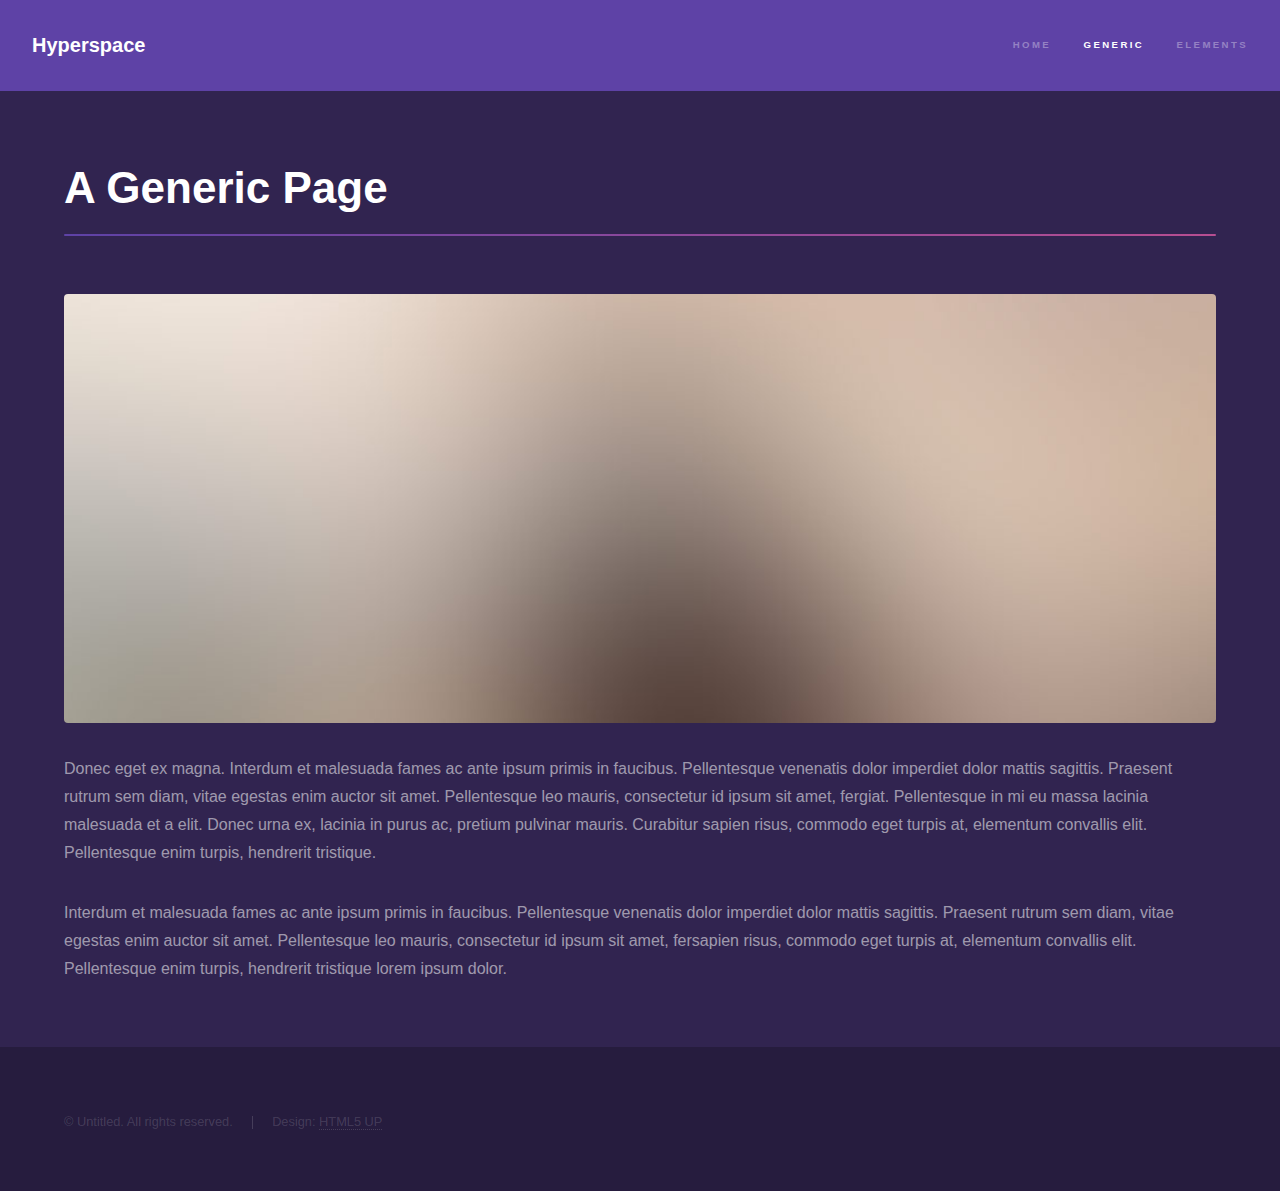
==== generic.html @ 5ea90d7f "replace with new template" ====
<!DOCTYPE HTML>
<!--
	Hyperspace by HTML5 UP
	html5up.net | @ajlkn
	Free for personal and commercial use under the CCA 3.0 license (html5up.net/license)
-->
<html>
	<head>
		<title>Generic - Hyperspace by HTML5 UP</title>
		<meta charset="utf-8" />
		<meta name="viewport" content="width=device-width, initial-scale=1, user-scalable=no" />
		<link rel="stylesheet" href="assets/css/main.css" />
		<noscript><link rel="stylesheet" href="assets/css/noscript.css" /></noscript>
	</head>
	<body class="is-preload">

		<!-- Header -->
			<header id="header">
				<a href="index.html" class="title">Hyperspace</a>
				<nav>
					<ul>
						<li><a href="index.html">Home</a></li>
						<li><a href="generic.html" class="active">Generic</a></li>
						<li><a href="elements.html">Elements</a></li>
					</ul>
				</nav>
			</header>

		<!-- Wrapper -->
			<div id="wrapper">

				<!-- Main -->
					<section id="main" class="wrapper">
						<div class="inner">
							<h1 class="major">A Generic Page</h1>
							<span class="image fit"><img src="images/pic04.jpg" alt="" /></span>
							<p>Donec eget ex magna. Interdum et malesuada fames ac ante ipsum primis in faucibus. Pellentesque venenatis dolor imperdiet dolor mattis sagittis. Praesent rutrum sem diam, vitae egestas enim auctor sit amet. Pellentesque leo mauris, consectetur id ipsum sit amet, fergiat. Pellentesque in mi eu massa lacinia malesuada et a elit. Donec urna ex, lacinia in purus ac, pretium pulvinar mauris. Curabitur sapien risus, commodo eget turpis at, elementum convallis elit. Pellentesque enim turpis, hendrerit tristique.</p>
							<p>Interdum et malesuada fames ac ante ipsum primis in faucibus. Pellentesque venenatis dolor imperdiet dolor mattis sagittis. Praesent rutrum sem diam, vitae egestas enim auctor sit amet. Pellentesque leo mauris, consectetur id ipsum sit amet, fersapien risus, commodo eget turpis at, elementum convallis elit. Pellentesque enim turpis, hendrerit tristique lorem ipsum dolor.</p>
						</div>
					</section>

			</div>

		<!-- Footer -->
			<footer id="footer" class="wrapper alt">
				<div class="inner">
					<ul class="menu">
						<li>&copy; Untitled. All rights reserved.</li><li>Design: <a href="http://html5up.net">HTML5 UP</a></li>
					</ul>
				</div>
			</footer>

		<!-- Scripts -->
			<script src="assets/js/jquery.min.js"></script>
			<script src="assets/js/jquery.scrollex.min.js"></script>
			<script src="assets/js/jquery.scrolly.min.js"></script>
			<script src="assets/js/browser.min.js"></script>
			<script src="assets/js/breakpoints.min.js"></script>
			<script src="assets/js/util.js"></script>
			<script src="assets/js/main.js"></script>

	</body>
</html>
---- assets/css/main.css ----
@import url(fontawesome-all.min.css);

/*
	Hyperspace by HTML5 UP
	html5up.net | @ajlkn
	Free for personal and commercial use under the CCA 3.0 license (html5up.net/license)
*/

html, body, div, span, applet, object,
iframe, h1, h2, h3, h4, h5, h6, p, blockquote,
pre, a, abbr, acronym, address, big, cite,
code, del, dfn, em, img, ins, kbd, q, s, samp,
small, strike, strong, sub, sup, tt, var, b,
u, i, center, dl, dt, dd, ol, ul, li, fieldset,
form, label, legend, table, caption, tbody,
tfoot, thead, tr, th, td, article, aside,
canvas, details, embed, figure, figcaption,
footer, header, hgroup, menu, nav, output, ruby,
section, summary, time, mark, audio, video {
	margin: 0;
	padding: 0;
	border: 0;
	font-size: 100%;
	font: inherit;
	vertical-align: baseline;}

article, aside, details, figcaption, figure,
footer, header, hgroup, menu, nav, section {
	display: block;}

body {
	line-height: 1;
}

ol, ul {
	list-style: none;
}

blockquote, q {
	quotes: none;
}

	blockquote:before, blockquote:after, q:before, q:after {
		content: '';
		content: none;
	}

table {
	border-collapse: collapse;
	border-spacing: 0;
}

body {
	-webkit-text-size-adjust: none;
}

mark {
	background-color: transparent;
	color: inherit;
}

input::-moz-focus-inner {
	border: 0;
	padding: 0;
}

input, select, textarea {
	-moz-appearance: none;
	-webkit-appearance: none;
	-ms-appearance: none;
	appearance: none;
}

/* Basic */

	@-ms-viewport {
		width: device-width;
	}

	body {
		-ms-overflow-style: scrollbar;
	}

	@media screen and (max-width: 480px) {

		html, body {
			min-width: 320px;
		}

	}

	html {
		box-sizing: border-box;
	}

	*, *:before, *:after {
		box-sizing: inherit;
	}

	body {
		background: #312450;
	}

		body.is-preload *, body.is-preload *:before, body.is-preload *:after {
			-moz-animation: none !important;
			-webkit-animation: none !important;
			-ms-animation: none !important;
			animation: none !important;
			-moz-transition: none !important;
			-webkit-transition: none !important;
			-ms-transition: none !important;
			transition: none !important;
		}

/* Type */

	body, input, select, textarea {
		color: rgba(255, 255, 255, 0.55);
		font-family: Arial, Helvetica, sans-serif;
		font-size: 16.5pt;
		font-weight: normal;
		line-height: 1.75;
	}

		@media screen and (max-width: 1680px) {

			body, input, select, textarea {
				font-size: 13pt;
			}

		}

		@media screen and (max-width: 1280px) {

			body, input, select, textarea {
				font-size: 12pt;
			}

		}

		@media screen and (max-width: 360px) {

			body, input, select, textarea {
				font-size: 11pt;
			}

		}

	a {
		-moz-transition: color 0.2s ease, border-bottom-color 0.2s ease;
		-webkit-transition: color 0.2s ease, border-bottom-color 0.2s ease;
		-ms-transition: color 0.2s ease, border-bottom-color 0.2s ease;
		transition: color 0.2s ease, border-bottom-color 0.2s ease;
		border-bottom: dotted 1px rgba(255, 255, 255, 0.35);
		color: inherit;
		text-decoration: none;
	}

		a:hover {
			border-bottom-color: transparent;
			color: #ffffff;
		}

	strong, b {
		color: #ffffff;
		font-weight: bold;
	}

	em, i {
		font-style: italic;
	}

	p {
		margin: 0 0 2em 0;
	}

	h1, h2, h3, h4, h5, h6 {
		color: #ffffff;
		font-weight: bold;
		line-height: 1.5;
		margin: 0 0 0.5em 0;
	}

		h1 a, h2 a, h3 a, h4 a, h5 a, h6 a {
			color: inherit;
			text-decoration: none;
		}

	h1 {
		font-size: 2.75em;
	}

		h1.major {
			margin: 0 0 1.3em 0;
			position: relative;
			padding-bottom: 0.35em;
		}

			h1.major:after {
				background-image: -moz-linear-gradient(to right, #5e42a6, #b74e91);
				background-image: -webkit-linear-gradient(to right, #5e42a6, #b74e91);
				background-image: -ms-linear-gradient(to right, #5e42a6, #b74e91);
				background-image: linear-gradient(to right, #5e42a6, #b74e91);
				-moz-transition: max-width 0.2s ease;
				-webkit-transition: max-width 0.2s ease;
				-ms-transition: max-width 0.2s ease;
				transition: max-width 0.2s ease;
				border-radius: 0.2em;
				bottom: 0;
				content: '';
				height: 0.05em;
				position: absolute;
				right: 0;
				width: 100%;
			}

	h2 {
		font-size: 1.75em;
	}

	h3 {
		font-size: 1.1em;
	}

	h4 {
		font-size: 1em;
	}

	h5 {
		font-size: 0.8em;
	}

	h6 {
		font-size: 0.6em;
	}

	@media screen and (max-width: 736px) {

		h1 {
			font-size: 2em;
		}

		h2 {
			font-size: 1.25em;
		}

		h3 {
			font-size: 1em;
		}

		h4 {
			font-size: 0.8em;
		}

		h5 {
			font-size: 0.6em;
		}

		h6 {
			font-size: 0.6em;
		}

	}

	sub {
		font-size: 0.8em;
		position: relative;
		top: 0.5em;
	}

	sup {
		font-size: 0.8em;
		position: relative;
		top: -0.5em;
	}

	blockquote {
		border-left: solid 4px rgba(255, 255, 255, 0.15);
		font-style: italic;
		margin: 0 0 2em 0;
		padding: 0.5em 0 0.5em 2em;
	}

	code {
		background: rgba(255, 255, 255, 0.05);
		border-radius: 0.25em;
		border: solid 1px rgba(255, 255, 255, 0.15);
		font-family: "Courier New", monospace;
		font-size: 0.9em;
		margin: 0 0.25em;
		padding: 0.25em 0.65em;
	}

	pre {
		-webkit-overflow-scrolling: touch;
		font-family: "Courier New", monospace;
		font-size: 0.9em;
		margin: 0 0 2em 0;
	}

		pre code {
			display: block;
			line-height: 1.75em;
			padding: 1em 1.5em;
			overflow-x: auto;
		}

	hr {
		border: 0;
		border-bottom: solid 1px rgba(255, 255, 255, 0.15);
		margin: 2em 0;
	}

		hr.major {
			margin: 3em 0;
		}

	.align-left {
		text-align: left;
	}

	.align-center {
		text-align: center;
	}

	.align-right {
		text-align: right;
	}

/* Row */

	.row {
		display: flex;
		flex-wrap: wrap;
		box-sizing: border-box;
		align-items: stretch;
	}

		.row > * {
			box-sizing: border-box;
		}

		.row.gtr-uniform > * > :last-child {
			margin-bottom: 0;
		}

		.row.aln-left {
			justify-content: flex-start;
		}

		.row.aln-center {
			justify-content: center;
		}

		.row.aln-right {
			justify-content: flex-end;
		}

		.row.aln-top {
			align-items: flex-start;
		}

		.row.aln-middle {
			align-items: center;
		}

		.row.aln-bottom {
			align-items: flex-end;
		}

		.row > .imp {
			order: -1;
		}

		.row > .col-1 {
			width: 8.33333%;
		}

		.row > .off-1 {
			margin-left: 8.33333%;
		}

		.row > .col-2 {
			width: 16.66667%;
		}

		.row > .off-2 {
			margin-left: 16.66667%;
		}

		.row > .col-3 {
			width: 25%;
		}

		.row > .off-3 {
			margin-left: 25%;
		}

		.row > .col-4 {
			width: 33.33333%;
		}

		.row > .off-4 {
			margin-left: 33.33333%;
		}

		.row > .col-5 {
			width: 41.66667%;
		}

		.row > .off-5 {
			margin-left: 41.66667%;
		}

		.row > .col-6 {
			width: 50%;
		}

		.row > .off-6 {
			margin-left: 50%;
		}

		.row > .col-7 {
			width: 58.33333%;
		}

		.row > .off-7 {
			margin-left: 58.33333%;
		}

		.row > .col-8 {
			width: 66.66667%;
		}

		.row > .off-8 {
			margin-left: 66.66667%;
		}

		.row > .col-9 {
			width: 75%;
		}

		.row > .off-9 {
			margin-left: 75%;
		}

		.row > .col-10 {
			width: 83.33333%;
		}

		.row > .off-10 {
			margin-left: 83.33333%;
		}

		.row > .col-11 {
			width: 91.66667%;
		}

		.row > .off-11 {
			margin-left: 91.66667%;
		}

		.row > .col-12 {
			width: 100%;
		}

		.row > .off-12 {
			margin-left: 100%;
		}

		.row.gtr-0 {
			margin-top: 0;
			margin-left: 0em;
		}

			.row.gtr-0 > * {
				padding: 0 0 0 0em;
			}

			.row.gtr-0.gtr-uniform {
				margin-top: 0em;
			}

				.row.gtr-0.gtr-uniform > * {
					padding-top: 0em;
				}

		.row.gtr-25 {
			margin-top: 0;
			margin-left: -0.375em;
		}

			.row.gtr-25 > * {
				padding: 0 0 0 0.375em;
			}

			.row.gtr-25.gtr-uniform {
				margin-top: -0.375em;
			}

				.row.gtr-25.gtr-uniform > * {
					padding-top: 0.375em;
				}

		.row.gtr-50 {
			margin-top: 0;
			margin-left: -0.75em;
		}

			.row.gtr-50 > * {
				padding: 0 0 0 0.75em;
			}

			.row.gtr-50.gtr-uniform {
				margin-top: -0.75em;
			}

				.row.gtr-50.gtr-uniform > * {
					padding-top: 0.75em;
				}

		.row {
			margin-top: 0;
			margin-left: -1.5em;
		}

			.row > * {
				padding: 0 0 0 1.5em;
			}

			.row.gtr-uniform {
				margin-top: -1.5em;
			}

				.row.gtr-uniform > * {
					padding-top: 1.5em;
				}

		.row.gtr-150 {
			margin-top: 0;
			margin-left: -2.25em;
		}

			.row.gtr-150 > * {
				padding: 0 0 0 2.25em;
			}

			.row.gtr-150.gtr-uniform {
				margin-top: -2.25em;
			}

				.row.gtr-150.gtr-uniform > * {
					padding-top: 2.25em;
				}

		.row.gtr-200 {
			margin-top: 0;
			margin-left: -3em;
		}

			.row.gtr-200 > * {
				padding: 0 0 0 3em;
			}

			.row.gtr-200.gtr-uniform {
				margin-top: -3em;
			}

				.row.gtr-200.gtr-uniform > * {
					padding-top: 3em;
				}

		@media screen and (max-width: 1680px) {

			.row {
				display: flex;
				flex-wrap: wrap;
				box-sizing: border-box;
				align-items: stretch;
			}

				.row > * {
					box-sizing: border-box;
				}

				.row.gtr-uniform > * > :last-child {
					margin-bottom: 0;
				}

				.row.aln-left {
					justify-content: flex-start;
				}

				.row.aln-center {
					justify-content: center;
				}

				.row.aln-right {
					justify-content: flex-end;
				}

				.row.aln-top {
					align-items: flex-start;
				}

				.row.aln-middle {
					align-items: center;
				}

				.row.aln-bottom {
					align-items: flex-end;
				}

				.row > .imp-xlarge {
					order: -1;
				}

				.row > .col-1-xlarge {
					width: 8.33333%;
				}

				.row > .off-1-xlarge {
					margin-left: 8.33333%;
				}

				.row > .col-2-xlarge {
					width: 16.66667%;
				}

				.row > .off-2-xlarge {
					margin-left: 16.66667%;
				}

				.row > .col-3-xlarge {
					width: 25%;
				}

				.row > .off-3-xlarge {
					margin-left: 25%;
				}

				.row > .col-4-xlarge {
					width: 33.33333%;
				}

				.row > .off-4-xlarge {
					margin-left: 33.33333%;
				}

				.row > .col-5-xlarge {
					width: 41.66667%;
				}

				.row > .off-5-xlarge {
					margin-left: 41.66667%;
				}

				.row > .col-6-xlarge {
					width: 50%;
				}

				.row > .off-6-xlarge {
					margin-left: 50%;
				}

				.row > .col-7-xlarge {
					width: 58.33333%;
				}

				.row > .off-7-xlarge {
					margin-left: 58.33333%;
				}

				.row > .col-8-xlarge {
					width: 66.66667%;
				}

				.row > .off-8-xlarge {
					margin-left: 66.66667%;
				}

				.row > .col-9-xlarge {
					width: 75%;
				}

				.row > .off-9-xlarge {
					margin-left: 75%;
				}

				.row > .col-10-xlarge {
					width: 83.33333%;
				}

				.row > .off-10-xlarge {
					margin-left: 83.33333%;
				}

				.row > .col-11-xlarge {
					width: 91.66667%;
				}

				.row > .off-11-xlarge {
					margin-left: 91.66667%;
				}

				.row > .col-12-xlarge {
					width: 100%;
				}

				.row > .off-12-xlarge {
					margin-left: 100%;
				}

				.row.gtr-0 {
					margin-top: 0;
					margin-left: 0em;
				}

					.row.gtr-0 > * {
						padding: 0 0 0 0em;
					}

					.row.gtr-0.gtr-uniform {
						margin-top: 0em;
					}

						.row.gtr-0.gtr-uniform > * {
							padding-top: 0em;
						}

				.row.gtr-25 {
					margin-top: 0;
					margin-left: -0.375em;
				}

					.row.gtr-25 > * {
						padding: 0 0 0 0.375em;
					}

					.row.gtr-25.gtr-uniform {
						margin-top: -0.375em;
					}

						.row.gtr-25.gtr-uniform > * {
							padding-top: 0.375em;
						}

				.row.gtr-50 {
					margin-top: 0;
					margin-left: -0.75em;
				}

					.row.gtr-50 > * {
						padding: 0 0 0 0.75em;
					}

					.row.gtr-50.gtr-uniform {
						margin-top: -0.75em;
					}

						.row.gtr-50.gtr-uniform > * {
							padding-top: 0.75em;
						}

				.row {
					margin-top: 0;
					margin-left: -1.5em;
				}

					.row > * {
						padding: 0 0 0 1.5em;
					}

					.row.gtr-uniform {
						margin-top: -1.5em;
					}

						.row.gtr-uniform > * {
							padding-top: 1.5em;
						}

				.row.gtr-150 {
					margin-top: 0;
					margin-left: -2.25em;
				}

					.row.gtr-150 > * {
						padding: 0 0 0 2.25em;
					}

					.row.gtr-150.gtr-uniform {
						margin-top: -2.25em;
					}

						.row.gtr-150.gtr-uniform > * {
							padding-top: 2.25em;
						}

				.row.gtr-200 {
					margin-top: 0;
					margin-left: -3em;
				}

					.row.gtr-200 > * {
						padding: 0 0 0 3em;
					}

					.row.gtr-200.gtr-uniform {
						margin-top: -3em;
					}

						.row.gtr-200.gtr-uniform > * {
							padding-top: 3em;
						}

		}

		@media screen and (max-width: 1280px) {

			.row {
				display: flex;
				flex-wrap: wrap;
				box-sizing: border-box;
				align-items: stretch;
			}

				.row > * {
					box-sizing: border-box;
				}

				.row.gtr-uniform > * > :last-child {
					margin-bottom: 0;
				}

				.row.aln-left {
					justify-content: flex-start;
				}

				.row.aln-center {
					justify-content: center;
				}

				.row.aln-right {
					justify-content: flex-end;
				}

				.row.aln-top {
					align-items: flex-start;
				}

				.row.aln-middle {
					align-items: center;
				}

				.row.aln-bottom {
					align-items: flex-end;
				}

				.row > .imp-large {
					order: -1;
				}

				.row > .col-1-large {
					width: 8.33333%;
				}

				.row > .off-1-large {
					margin-left: 8.33333%;
				}

				.row > .col-2-large {
					width: 16.66667%;
				}

				.row > .off-2-large {
					margin-left: 16.66667%;
				}

				.row > .col-3-large {
					width: 25%;
				}

				.row > .off-3-large {
					margin-left: 25%;
				}

				.row > .col-4-large {
					width: 33.33333%;
				}

				.row > .off-4-large {
					margin-left: 33.33333%;
				}

				.row > .col-5-large {
					width: 41.66667%;
				}

				.row > .off-5-large {
					margin-left: 41.66667%;
				}

				.row > .col-6-large {
					width: 50%;
				}

				.row > .off-6-large {
					margin-left: 50%;
				}

				.row > .col-7-large {
					width: 58.33333%;
				}

				.row > .off-7-large {
					margin-left: 58.33333%;
				}

				.row > .col-8-large {
					width: 66.66667%;
				}

				.row > .off-8-large {
					margin-left: 66.66667%;
				}

				.row > .col-9-large {
					width: 75%;
				}

				.row > .off-9-large {
					margin-left: 75%;
				}

				.row > .col-10-large {
					width: 83.33333%;
				}

				.row > .off-10-large {
					margin-left: 83.33333%;
				}

				.row > .col-11-large {
					width: 91.66667%;
				}

				.row > .off-11-large {
					margin-left: 91.66667%;
				}

				.row > .col-12-large {
					width: 100%;
				}

				.row > .off-12-large {
					margin-left: 100%;
				}

				.row.gtr-0 {
					margin-top: 0;
					margin-left: 0em;
				}

					.row.gtr-0 > * {
						padding: 0 0 0 0em;
					}

					.row.gtr-0.gtr-uniform {
						margin-top: 0em;
					}

						.row.gtr-0.gtr-uniform > * {
							padding-top: 0em;
						}

				.row.gtr-25 {
					margin-top: 0;
					margin-left: -0.375em;
				}

					.row.gtr-25 > * {
						padding: 0 0 0 0.375em;
					}

					.row.gtr-25.gtr-uniform {
						margin-top: -0.375em;
					}

						.row.gtr-25.gtr-uniform > * {
							padding-top: 0.375em;
						}

				.row.gtr-50 {
					margin-top: 0;
					margin-left: -0.75em;
				}

					.row.gtr-50 > * {
						padding: 0 0 0 0.75em;
					}

					.row.gtr-50.gtr-uniform {
						margin-top: -0.75em;
					}

						.row.gtr-50.gtr-uniform > * {
							padding-top: 0.75em;
						}

				.row {
					margin-top: 0;
					margin-left: -1.5em;
				}

					.row > * {
						padding: 0 0 0 1.5em;
					}

					.row.gtr-uniform {
						margin-top: -1.5em;
					}

						.row.gtr-uniform > * {
							padding-top: 1.5em;
						}

				.row.gtr-150 {
					margin-top: 0;
					margin-left: -2.25em;
				}

					.row.gtr-150 > * {
						padding: 0 0 0 2.25em;
					}

					.row.gtr-150.gtr-uniform {
						margin-top: -2.25em;
					}

						.row.gtr-150.gtr-uniform > * {
							padding-top: 2.25em;
						}

				.row.gtr-200 {
					margin-top: 0;
					margin-left: -3em;
				}

					.row.gtr-200 > * {
						padding: 0 0 0 3em;
					}

					.row.gtr-200.gtr-uniform {
						margin-top: -3em;
					}

						.row.gtr-200.gtr-uniform > * {
							padding-top: 3em;
						}

		}

		@media screen and (max-width: 980px) {

			.row {
				display: flex;
				flex-wrap: wrap;
				box-sizing: border-box;
				align-items: stretch;
			}

				.row > * {
					box-sizing: border-box;
				}

				.row.gtr-uniform > * > :last-child {
					margin-bottom: 0;
				}

				.row.aln-left {
					justify-content: flex-start;
				}

				.row.aln-center {
					justify-content: center;
				}

				.row.aln-right {
					justify-content: flex-end;
				}

				.row.aln-top {
					align-items: flex-start;
				}

				.row.aln-middle {
					align-items: center;
				}

				.row.aln-bottom {
					align-items: flex-end;
				}

				.row > .imp-medium {
					order: -1;
				}

				.row > .col-1-medium {
					width: 8.33333%;
				}

				.row > .off-1-medium {
					margin-left: 8.33333%;
				}

				.row > .col-2-medium {
					width: 16.66667%;
				}

				.row > .off-2-medium {
					margin-left: 16.66667%;
				}

				.row > .col-3-medium {
					width: 25%;
				}

				.row > .off-3-medium {
					margin-left: 25%;
				}

				.row > .col-4-medium {
					width: 33.33333%;
				}

				.row > .off-4-medium {
					margin-left: 33.33333%;
				}

				.row > .col-5-medium {
					width: 41.66667%;
				}

				.row > .off-5-medium {
					margin-left: 41.66667%;
				}

				.row > .col-6-medium {
					width: 50%;
				}

				.row > .off-6-medium {
					margin-left: 50%;
				}

				.row > .col-7-medium {
					width: 58.33333%;
				}

				.row > .off-7-medium {
					margin-left: 58.33333%;
				}

				.row > .col-8-medium {
					width: 66.66667%;
				}

				.row > .off-8-medium {
					margin-left: 66.66667%;
				}

				.row > .col-9-medium {
					width: 75%;
				}

				.row > .off-9-medium {
					margin-left: 75%;
				}

				.row > .col-10-medium {
					width: 83.33333%;
				}

				.row > .off-10-medium {
					margin-left: 83.33333%;
				}

				.row > .col-11-medium {
					width: 91.66667%;
				}

				.row > .off-11-medium {
					margin-left: 91.66667%;
				}

				.row > .col-12-medium {
					width: 100%;
				}

				.row > .off-12-medium {
					margin-left: 100%;
				}

				.row.gtr-0 {
					margin-top: 0;
					margin-left: 0em;
				}

					.row.gtr-0 > * {
						padding: 0 0 0 0em;
					}

					.row.gtr-0.gtr-uniform {
						margin-top: 0em;
					}

						.row.gtr-0.gtr-uniform > * {
							padding-top: 0em;
						}

				.row.gtr-25 {
					margin-top: 0;
					margin-left: -0.375em;
				}

					.row.gtr-25 > * {
						padding: 0 0 0 0.375em;
					}

					.row.gtr-25.gtr-uniform {
						margin-top: -0.375em;
					}

						.row.gtr-25.gtr-uniform > * {
							padding-top: 0.375em;
						}

				.row.gtr-50 {
					margin-top: 0;
					margin-left: -0.75em;
				}

					.row.gtr-50 > * {
						padding: 0 0 0 0.75em;
					}

					.row.gtr-50.gtr-uniform {
						margin-top: -0.75em;
					}

						.row.gtr-50.gtr-uniform > * {
							padding-top: 0.75em;
						}

				.row {
					margin-top: 0;
					margin-left: -1.5em;
				}

					.row > * {
						padding: 0 0 0 1.5em;
					}

					.row.gtr-uniform {
						margin-top: -1.5em;
					}

						.row.gtr-uniform > * {
							padding-top: 1.5em;
						}

				.row.gtr-150 {
					margin-top: 0;
					margin-left: -2.25em;
				}

					.row.gtr-150 > * {
						padding: 0 0 0 2.25em;
					}

					.row.gtr-150.gtr-uniform {
						margin-top: -2.25em;
					}

						.row.gtr-150.gtr-uniform > * {
							padding-top: 2.25em;
						}

				.row.gtr-200 {
					margin-top: 0;
					margin-left: -3em;
				}

					.row.gtr-200 > * {
						padding: 0 0 0 3em;
					}

					.row.gtr-200.gtr-uniform {
						margin-top: -3em;
					}

						.row.gtr-200.gtr-uniform > * {
							padding-top: 3em;
						}

		}

		@media screen and (max-width: 736px) {

			.row {
				display: flex;
				flex-wrap: wrap;
				box-sizing: border-box;
				align-items: stretch;
			}

				.row > * {
					box-sizing: border-box;
				}

				.row.gtr-uniform > * > :last-child {
					margin-bottom: 0;
				}

				.row.aln-left {
					justify-content: flex-start;
				}

				.row.aln-center {
					justify-content: center;
				}

				.row.aln-right {
					justify-content: flex-end;
				}

				.row.aln-top {
					align-items: flex-start;
				}

				.row.aln-middle {
					align-items: center;
				}

				.row.aln-bottom {
					align-items: flex-end;
				}

				.row > .imp-small {
					order: -1;
				}

				.row > .col-1-small {
					width: 8.33333%;
				}

				.row > .off-1-small {
					margin-left: 8.33333%;
				}

				.row > .col-2-small {
					width: 16.66667%;
				}

				.row > .off-2-small {
					margin-left: 16.66667%;
				}

				.row > .col-3-small {
					width: 25%;
				}

				.row > .off-3-small {
					margin-left: 25%;
				}

				.row > .col-4-small {
					width: 33.33333%;
				}

				.row > .off-4-small {
					margin-left: 33.33333%;
				}

				.row > .col-5-small {
					width: 41.66667%;
				}

				.row > .off-5-small {
					margin-left: 41.66667%;
				}

				.row > .col-6-small {
					width: 50%;
				}

				.row > .off-6-small {
					margin-left: 50%;
				}

				.row > .col-7-small {
					width: 58.33333%;
				}

				.row > .off-7-small {
					margin-left: 58.33333%;
				}

				.row > .col-8-small {
					width: 66.66667%;
				}

				.row > .off-8-small {
					margin-left: 66.66667%;
				}

				.row > .col-9-small {
					width: 75%;
				}

				.row > .off-9-small {
					margin-left: 75%;
				}

				.row > .col-10-small {
					width: 83.33333%;
				}

				.row > .off-10-small {
					margin-left: 83.33333%;
				}

				.row > .col-11-small {
					width: 91.66667%;
				}

				.row > .off-11-small {
					margin-left: 91.66667%;
				}

				.row > .col-12-small {
					width: 100%;
				}

				.row > .off-12-small {
					margin-left: 100%;
				}

				.row.gtr-0 {
					margin-top: 0;
					margin-left: 0em;
				}

					.row.gtr-0 > * {
						padding: 0 0 0 0em;
					}

					.row.gtr-0.gtr-uniform {
						margin-top: 0em;
					}

						.row.gtr-0.gtr-uniform > * {
							padding-top: 0em;
						}

				.row.gtr-25 {
					margin-top: 0;
					margin-left: -0.375em;
				}

					.row.gtr-25 > * {
						padding: 0 0 0 0.375em;
					}

					.row.gtr-25.gtr-uniform {
						margin-top: -0.375em;
					}

						.row.gtr-25.gtr-uniform > * {
							padding-top: 0.375em;
						}

				.row.gtr-50 {
					margin-top: 0;
					margin-left: -0.75em;
				}

					.row.gtr-50 > * {
						padding: 0 0 0 0.75em;
					}

					.row.gtr-50.gtr-uniform {
						margin-top: -0.75em;
					}

						.row.gtr-50.gtr-uniform > * {
							padding-top: 0.75em;
						}

				.row {
					margin-top: 0;
					margin-left: -1.5em;
				}

					.row > * {
						padding: 0 0 0 1.5em;
					}

					.row.gtr-uniform {
						margin-top: -1.5em;
					}

						.row.gtr-uniform > * {
							padding-top: 1.5em;
						}

				.row.gtr-150 {
					margin-top: 0;
					margin-left: -2.25em;
				}

					.row.gtr-150 > * {
						padding: 0 0 0 2.25em;
					}

					.row.gtr-150.gtr-uniform {
						margin-top: -2.25em;
					}

						.row.gtr-150.gtr-uniform > * {
							padding-top: 2.25em;
						}

				.row.gtr-200 {
					margin-top: 0;
					margin-left: -3em;
				}

					.row.gtr-200 > * {
						padding: 0 0 0 3em;
					}

					.row.gtr-200.gtr-uniform {
						margin-top: -3em;
					}

						.row.gtr-200.gtr-uniform > * {
							padding-top: 3em;
						}

		}

		@media screen and (max-width: 480px) {

			.row {
				display: flex;
				flex-wrap: wrap;
				box-sizing: border-box;
				align-items: stretch;
			}

				.row > * {
					box-sizing: border-box;
				}

				.row.gtr-uniform > * > :last-child {
					margin-bottom: 0;
				}

				.row.aln-left {
					justify-content: flex-start;
				}

				.row.aln-center {
					justify-content: center;
				}

				.row.aln-right {
					justify-content: flex-end;
				}

				.row.aln-top {
					align-items: flex-start;
				}

				.row.aln-middle {
					align-items: center;
				}

				.row.aln-bottom {
					align-items: flex-end;
				}

				.row > .imp-xsmall {
					order: -1;
				}

				.row > .col-1-xsmall {
					width: 8.33333%;
				}

				.row > .off-1-xsmall {
					margin-left: 8.33333%;
				}

				.row > .col-2-xsmall {
					width: 16.66667%;
				}

				.row > .off-2-xsmall {
					margin-left: 16.66667%;
				}

				.row > .col-3-xsmall {
					width: 25%;
				}

				.row > .off-3-xsmall {
					margin-left: 25%;
				}

				.row > .col-4-xsmall {
					width: 33.33333%;
				}

				.row > .off-4-xsmall {
					margin-left: 33.33333%;
				}

				.row > .col-5-xsmall {
					width: 41.66667%;
				}

				.row > .off-5-xsmall {
					margin-left: 41.66667%;
				}

				.row > .col-6-xsmall {
					width: 50%;
				}

				.row > .off-6-xsmall {
					margin-left: 50%;
				}

				.row > .col-7-xsmall {
					width: 58.33333%;
				}

				.row > .off-7-xsmall {
					margin-left: 58.33333%;
				}

				.row > .col-8-xsmall {
					width: 66.66667%;
				}

				.row > .off-8-xsmall {
					margin-left: 66.66667%;
				}

				.row > .col-9-xsmall {
					width: 75%;
				}

				.row > .off-9-xsmall {
					margin-left: 75%;
				}

				.row > .col-10-xsmall {
					width: 83.33333%;
				}

				.row > .off-10-xsmall {
					margin-left: 83.33333%;
				}

				.row > .col-11-xsmall {
					width: 91.66667%;
				}

				.row > .off-11-xsmall {
					margin-left: 91.66667%;
				}

				.row > .col-12-xsmall {
					width: 100%;
				}

				.row > .off-12-xsmall {
					margin-left: 100%;
				}

				.row.gtr-0 {
					margin-top: 0;
					margin-left: 0em;
				}

					.row.gtr-0 > * {
						padding: 0 0 0 0em;
					}

					.row.gtr-0.gtr-uniform {
						margin-top: 0em;
					}

						.row.gtr-0.gtr-uniform > * {
							padding-top: 0em;
						}

				.row.gtr-25 {
					margin-top: 0;
					margin-left: -0.375em;
				}

					.row.gtr-25 > * {
						padding: 0 0 0 0.375em;
					}

					.row.gtr-25.gtr-uniform {
						margin-top: -0.375em;
					}

						.row.gtr-25.gtr-uniform > * {
							padding-top: 0.375em;
						}

				.row.gtr-50 {
					margin-top: 0;
					margin-left: -0.75em;
				}

					.row.gtr-50 > * {
						padding: 0 0 0 0.75em;
					}

					.row.gtr-50.gtr-uniform {
						margin-top: -0.75em;
					}

						.row.gtr-50.gtr-uniform > * {
							padding-top: 0.75em;
						}

				.row {
					margin-top: 0;
					margin-left: -1.5em;
				}

					.row > * {
						padding: 0 0 0 1.5em;
					}

					.row.gtr-uniform {
						margin-top: -1.5em;
					}

						.row.gtr-uniform > * {
							padding-top: 1.5em;
						}

				.row.gtr-150 {
					margin-top: 0;
					margin-left: -2.25em;
				}

					.row.gtr-150 > * {
						padding: 0 0 0 2.25em;
					}

					.row.gtr-150.gtr-uniform {
						margin-top: -2.25em;
					}

						.row.gtr-150.gtr-uniform > * {
							padding-top: 2.25em;
						}

				.row.gtr-200 {
					margin-top: 0;
					margin-left: -3em;
				}

					.row.gtr-200 > * {
						padding: 0 0 0 3em;
					}

					.row.gtr-200.gtr-uniform {
						margin-top: -3em;
					}

						.row.gtr-200.gtr-uniform > * {
							padding-top: 3em;
						}

		}

/* Box */

	.box {
		border-radius: 0.25em;
		border: solid 1px rgba(255, 255, 255, 0.15);
		margin-bottom: 2em;
		padding: 1.5em;
	}

		.box > :last-child,
		.box > :last-child > :last-child,
		.box > :last-child > :last-child > :last-child {
			margin-bottom: 0;
		}

		.box.alt {
			border: 0;
			border-radius: 0;
			padding: 0;
		}

/* Button */

	input[type="submit"],
	input[type="reset"],
	input[type="button"],
	button,
	.button {
		-moz-appearance: none;
		-webkit-appearance: none;
		-ms-appearance: none;
		appearance: none;
		-moz-transition: border-color 0.2s ease;
		-webkit-transition: border-color 0.2s ease;
		-ms-transition: border-color 0.2s ease;
		transition: border-color 0.2s ease;
		background-color: transparent;
		border: solid 1px !important;
		border-color: rgba(255, 255, 255, 0.15) !important;
		border-radius: 3em;
		color: #ffffff !important;
		cursor: pointer;
		display: inline-block;
		font-size: 0.6em;
		font-weight: bold;
		height: calc(4.75em + 2px);
		letter-spacing: 0.25em;
		line-height: 4.75em;
		outline: 0;
		padding: 0 3.75em;
		position: relative;
		text-align: center;
		text-decoration: none;
		text-transform: uppercase;
		white-space: nowrap;
	}

		input[type="submit"]:after,
		input[type="reset"]:after,
		input[type="button"]:after,
		button:after,
		.button:after {
			-moz-transform: scale(0.25);
			-webkit-transform: scale(0.25);
			-ms-transform: scale(0.25);
			transform: scale(0.25);
			pointer-events: none;
			-moz-transition: opacity 0.2s ease, -moz-transform 0.2s ease;
			-webkit-transition: opacity 0.2s ease, -webkit-transform 0.2s ease;
			-ms-transition: opacity 0.2s ease, -ms-transform 0.2s ease;
			transition: opacity 0.2s ease, transform 0.2s ease;
			background: #ffffff;
			border-radius: 3em;
			content: '';
			height: 100%;
			left: 0;
			opacity: 0;
			position: absolute;
			top: 0;
			width: 100%;
		}

		input[type="submit"].icon:before,
		input[type="reset"].icon:before,
		input[type="button"].icon:before,
		button.icon:before,
		.button.icon:before {
			margin-right: 0.75em;
		}

		input[type="submit"].fit,
		input[type="reset"].fit,
		input[type="button"].fit,
		button.fit,
		.button.fit {
			width: 100%;
		}

		input[type="submit"].small,
		input[type="reset"].small,
		input[type="button"].small,
		button.small,
		.button.small {
			font-size: 0.4em;
		}

		input[type="submit"].large,
		input[type="reset"].large,
		input[type="button"].large,
		button.large,
		.button.large {
			font-size: 0.8em;
		}

		input[type="submit"].primary,
		input[type="reset"].primary,
		input[type="button"].primary,
		button.primary,
		.button.primary {
			background-color: #ffffff;
			color: #312450 !important;
		}

			input[type="submit"].primary:after,
			input[type="reset"].primary:after,
			input[type="button"].primary:after,
			button.primary:after,
			.button.primary:after {
				display: none;
			}

		input[type="submit"].disabled, input[type="submit"]:disabled,
		input[type="reset"].disabled,
		input[type="reset"]:disabled,
		input[type="button"].disabled,
		input[type="button"]:disabled,
		button.disabled,
		button:disabled,
		.button.disabled,
		.button:disabled {
			cursor: default;
			opacity: 0.5;
			pointer-events: none;
		}

		input[type="submit"]:hover,
		input[type="reset"]:hover,
		input[type="button"]:hover,
		button:hover,
		.button:hover {
			border-color: rgba(255, 255, 255, 0.55) !important;
		}

			input[type="submit"]:hover:after,
			input[type="reset"]:hover:after,
			input[type="button"]:hover:after,
			button:hover:after,
			.button:hover:after {
				opacity: 0.05;
				-moz-transform: scale(1);
				-webkit-transform: scale(1);
				-ms-transform: scale(1);
				transform: scale(1);
			}

			input[type="submit"]:hover:active,
			input[type="reset"]:hover:active,
			input[type="button"]:hover:active,
			button:hover:active,
			.button:hover:active {
				border-color: #ffffff !important;
			}

				input[type="submit"]:hover:active:after,
				input[type="reset"]:hover:active:after,
				input[type="button"]:hover:active:after,
				button:hover:active:after,
				.button:hover:active:after {
					opacity: 0.1;
				}

/* Features */

	.features {
		display: -moz-flex;
		display: -webkit-flex;
		display: -ms-flex;
		display: flex;
		-moz-flex-wrap: wrap;
		-webkit-flex-wrap: wrap;
		-ms-flex-wrap: wrap;
		flex-wrap: wrap;
		border-radius: 0.25em;
		border: solid 1px rgba(255, 255, 255, 0.15);
		background: rgba(255, 255, 255, 0.05);
		margin: 0 0 2em 0;
	}

		.features section {
			padding: 3.5em 3em 1em 7em ;
			width: 50%;
			border-top: solid 1px rgba(255, 255, 255, 0.15);
			position: relative;
		}

			.features section:nth-child(-n + 2) {
				border-top-width: 0;
			}

			.features section:nth-child(2n) {
				border-left: solid 1px rgba(255, 255, 255, 0.15);
			}

			.features section .icon {
				-moz-transition: opacity 0.5s ease, -moz-transform 0.5s ease;
				-webkit-transition: opacity 0.5s ease, -webkit-transform 0.5s ease;
				-ms-transition: opacity 0.5s ease, -ms-transform 0.5s ease;
				transition: opacity 0.5s ease, transform 0.5s ease;
				-moz-transition-delay: 1s;
				-webkit-transition-delay: 1s;
				-ms-transition-delay: 1s;
				transition-delay: 1s;
				-moz-transform: scale(1);
				-webkit-transform: scale(1);
				-ms-transform: scale(1);
				transform: scale(1);
				position: absolute;
				left: 3em;
				top: 3em;
				opacity: 1;
			}

			.features section:nth-child(1) .icon {
				-moz-transition-delay: 0.15s;
				-webkit-transition-delay: 0.15s;
				-ms-transition-delay: 0.15s;
				transition-delay: 0.15s;
			}

			.features section:nth-child(2) .icon {
				-moz-transition-delay: 0.3s;
				-webkit-transition-delay: 0.3s;
				-ms-transition-delay: 0.3s;
				transition-delay: 0.3s;
			}

			.features section:nth-child(3) .icon {
				-moz-transition-delay: 0.45s;
				-webkit-transition-delay: 0.45s;
				-ms-transition-delay: 0.45s;
				transition-delay: 0.45s;
			}

			.features section:nth-child(4) .icon {
				-moz-transition-delay: 0.6s;
				-webkit-transition-delay: 0.6s;
				-ms-transition-delay: 0.6s;
				transition-delay: 0.6s;
			}

			.features section:nth-child(5) .icon {
				-moz-transition-delay: 0.75s;
				-webkit-transition-delay: 0.75s;
				-ms-transition-delay: 0.75s;
				transition-delay: 0.75s;
			}

			.features section:nth-child(6) .icon {
				-moz-transition-delay: 0.9s;
				-webkit-transition-delay: 0.9s;
				-ms-transition-delay: 0.9s;
				transition-delay: 0.9s;
			}

			.features section:nth-child(7) .icon {
				-moz-transition-delay: 1.05s;
				-webkit-transition-delay: 1.05s;
				-ms-transition-delay: 1.05s;
				transition-delay: 1.05s;
			}

			.features section:nth-child(8) .icon {
				-moz-transition-delay: 1.2s;
				-webkit-transition-delay: 1.2s;
				-ms-transition-delay: 1.2s;
				transition-delay: 1.2s;
			}

			.features section:nth-child(9) .icon {
				-moz-transition-delay: 1.35s;
				-webkit-transition-delay: 1.35s;
				-ms-transition-delay: 1.35s;
				transition-delay: 1.35s;
			}

			.features section:nth-child(10) .icon {
				-moz-transition-delay: 1.5s;
				-webkit-transition-delay: 1.5s;
				-ms-transition-delay: 1.5s;
				transition-delay: 1.5s;
			}

			.features section:nth-child(11) .icon {
				-moz-transition-delay: 1.65s;
				-webkit-transition-delay: 1.65s;
				-ms-transition-delay: 1.65s;
				transition-delay: 1.65s;
			}

			.features section:nth-child(12) .icon {
				-moz-transition-delay: 1.8s;
				-webkit-transition-delay: 1.8s;
				-ms-transition-delay: 1.8s;
				transition-delay: 1.8s;
			}

			.features section:nth-child(13) .icon {
				-moz-transition-delay: 1.95s;
				-webkit-transition-delay: 1.95s;
				-ms-transition-delay: 1.95s;
				transition-delay: 1.95s;
			}

			.features section:nth-child(14) .icon {
				-moz-transition-delay: 2.1s;
				-webkit-transition-delay: 2.1s;
				-ms-transition-delay: 2.1s;
				transition-delay: 2.1s;
			}

			.features section:nth-child(15) .icon {
				-moz-transition-delay: 2.25s;
				-webkit-transition-delay: 2.25s;
				-ms-transition-delay: 2.25s;
				transition-delay: 2.25s;
			}

			.features section:nth-child(16) .icon {
				-moz-transition-delay: 2.4s;
				-webkit-transition-delay: 2.4s;
				-ms-transition-delay: 2.4s;
				transition-delay: 2.4s;
			}

			.features section:nth-child(17) .icon {
				-moz-transition-delay: 2.55s;
				-webkit-transition-delay: 2.55s;
				-ms-transition-delay: 2.55s;
				transition-delay: 2.55s;
			}

			.features section:nth-child(18) .icon {
				-moz-transition-delay: 2.7s;
				-webkit-transition-delay: 2.7s;
				-ms-transition-delay: 2.7s;
				transition-delay: 2.7s;
			}

			.features section:nth-child(19) .icon {
				-moz-transition-delay: 2.85s;
				-webkit-transition-delay: 2.85s;
				-ms-transition-delay: 2.85s;
				transition-delay: 2.85s;
			}

			.features section:nth-child(20) .icon {
				-moz-transition-delay: 3s;
				-webkit-transition-delay: 3s;
				-ms-transition-delay: 3s;
				transition-delay: 3s;
			}

		.features.inactive section .icon {
			-moz-transform: scale(0.5);
			-webkit-transform: scale(0.5);
			-ms-transform: scale(0.5);
			transform: scale(0.5);
			opacity: 0;
		}

		@media screen and (max-width: 980px) {

			.features {
				display: block;
			}

				.features section {
					border-top-width: 1px !important;
					border-left-width: 0 !important;
					width: 100%;
				}

					.features section:first-child {
						border-top-width: 0 !important;
					}

		}

		@media screen and (max-width: 736px) {

			.features section {
				padding: 2.5em 1.5em 0.1em 5.5em ;
			}

				.features section .icon {
					left: 1.5em;
					top: 2em;
				}

		}

		@media screen and (max-width: 480px) {

			.features section {
				padding: 2em 1.5em 0.1em 1.5em ;
			}

				.features section .icon {
					left: 0;
					position: relative;
					top: 0;
				}

		}

/* Form */

	form {
		margin: 0 0 2em 0;
	}

		form > :last-child {
			margin-bottom: 0;
		}

		form > .fields {
			display: -moz-flex;
			display: -webkit-flex;
			display: -ms-flex;
			display: flex;
			-moz-flex-wrap: wrap;
			-webkit-flex-wrap: wrap;
			-ms-flex-wrap: wrap;
			flex-wrap: wrap;
			width: calc(100% + 3em);
			margin: -1.5em 0 2em -1.5em;
		}

			form > .fields > .field {
				-moz-flex-grow: 0;
				-webkit-flex-grow: 0;
				-ms-flex-grow: 0;
				flex-grow: 0;
				-moz-flex-shrink: 0;
				-webkit-flex-shrink: 0;
				-ms-flex-shrink: 0;
				flex-shrink: 0;
				padding: 1.5em 0 0 1.5em;
				width: calc(100% - 1.5em);
			}

				form > .fields > .field.half {
					width: calc(50% - 0.75em);
				}

				form > .fields > .field.third {
					width: calc(100%/3 - 0.5em);
				}

				form > .fields > .field.quarter {
					width: calc(25% - 0.375em);
				}

		@media screen and (max-width: 480px) {

			form > .fields {
				width: calc(100% + 3em);
				margin: -1.5em 0 2em -1.5em;
			}

				form > .fields > .field {
					padding: 1.5em 0 0 1.5em;
					width: calc(100% - 1.5em);
				}

					form > .fields > .field.half {
						width: calc(100% - 1.5em);
					}

					form > .fields > .field.third {
						width: calc(100% - 1.5em);
					}

					form > .fields > .field.quarter {
						width: calc(100% - 1.5em);
					}

		}

	label {
		color: #ffffff;
		font-weight: bold;
		line-height: 1.5;
		margin: 0 0 0.7em 0;
		display: block;
		font-size: 1.1em;
	}

	input[type="text"],
	input[type="password"],
	input[type="email"],
	input[type="tel"],
	select,
	textarea {
		-moz-appearance: none;
		-webkit-appearance: none;
		-ms-appearance: none;
		appearance: none;
		background: rgba(255, 255, 255, 0.05);
		border-radius: 0.25em;
		border: none;
		border: solid 1px rgba(255, 255, 255, 0.15);
		color: inherit;
		display: block;
		outline: 0;
		padding: 0 1em;
		text-decoration: none;
		width: 100%;
	}

		input[type="text"]:invalid,
		input[type="password"]:invalid,
		input[type="email"]:invalid,
		input[type="tel"]:invalid,
		select:invalid,
		textarea:invalid {
			box-shadow: none;
		}

		input[type="text"]:focus,
		input[type="password"]:focus,
		input[type="email"]:focus,
		input[type="tel"]:focus,
		select:focus,
		textarea:focus {
			border-color: #ffffff;
			box-shadow: 0 0 0 1px #ffffff;
		}

	select {
		background-image: url("data:image/svg+xml;charset=utf8,%3Csvg xmlns='http://www.w3.org/2000/svg' width='40' height='40' preserveAspectRatio='none' viewBox='0 0 40 40'%3E%3Cpath d='M9.4,12.3l10.4,10.4l10.4-10.4c0.2-0.2,0.5-0.4,0.9-0.4c0.3,0,0.6,0.1,0.9,0.4l3.3,3.3c0.2,0.2,0.4,0.5,0.4,0.9 c0,0.4-0.1,0.6-0.4,0.9L20.7,31.9c-0.2,0.2-0.5,0.4-0.9,0.4c-0.3,0-0.6-0.1-0.9-0.4L4.3,17.3c-0.2-0.2-0.4-0.5-0.4-0.9 c0-0.4,0.1-0.6,0.4-0.9l3.3-3.3c0.2-0.2,0.5-0.4,0.9-0.4S9.1,12.1,9.4,12.3z' fill='rgba(255, 255, 255, 0.15)' /%3E%3C/svg%3E");
		background-size: 1.25rem;
		background-repeat: no-repeat;
		background-position: calc(100% - 1rem) center;
		height: 2.75em;
		padding-right: 2.75em;
		text-overflow: ellipsis;
	}

		select option {
			color: #ffffff;
			background: #312450;
		}

		select:focus::-ms-value {
			background-color: transparent;
		}

		select::-ms-expand {
			display: none;
		}

	input[type="text"],
	input[type="password"],
	input[type="email"],
	select {
		height: 2.75em;
	}

	textarea {
		padding: 0.75em 1em;
	}

		body.is-ie textarea {
			min-height: 10em;
		}

	input[type="checkbox"],
	input[type="radio"] {
		-moz-appearance: none;
		-webkit-appearance: none;
		-ms-appearance: none;
		appearance: none;
		display: block;
		float: left;
		margin-right: -2em;
		opacity: 0;
		width: 1em;
		z-index: -1;
	}

		input[type="checkbox"] + label,
		input[type="radio"] + label {
			text-decoration: none;
			color: rgba(255, 255, 255, 0.55);
			cursor: pointer;
			display: inline-block;
			font-size: 1em;
			font-weight: normal;
			padding-left: 2.4em;
			padding-right: 0.75em;
			position: relative;
		}

			input[type="checkbox"] + label:before,
			input[type="radio"] + label:before {
				-moz-osx-font-smoothing: grayscale;
				-webkit-font-smoothing: antialiased;
				display: inline-block;
				font-style: normal;
				font-variant: normal;
				text-rendering: auto;
				line-height: 1;
				text-transform: none !important;
				font-family: 'Font Awesome 5 Free';
				font-weight: 900;
			}

			input[type="checkbox"] + label:before,
			input[type="radio"] + label:before {
				background: rgba(255, 255, 255, 0.05);
				border-radius: 0.25em;
				border: solid 1px rgba(255, 255, 255, 0.15);
				content: '';
				display: inline-block;
				font-size: 0.8em;
				height: 2.0625em;
				left: 0;
				line-height: 2.0625em;
				position: absolute;
				text-align: center;
				top: 0;
				width: 2.0625em;
			}

		input[type="checkbox"]:checked + label:before,
		input[type="radio"]:checked + label:before {
			background: #ffffff;
			border-color: #ffffff;
			color: #b74e91;
			content: '\f00c';
		}

		input[type="checkbox"]:focus + label:before,
		input[type="radio"]:focus + label:before {
			border-color: #ffffff;
			box-shadow: 0 0 0 1px #ffffff;
		}

	input[type="checkbox"] + label:before {
		border-radius: 0.25em;
	}

	input[type="radio"] + label:before {
		border-radius: 100%;
	}

	::-webkit-input-placeholder {
		color: rgba(255, 255, 255, 0.35) !important;
		opacity: 1.0;
	}

	:-moz-placeholder {
		color: rgba(255, 255, 255, 0.35) !important;
		opacity: 1.0;
	}

	::-moz-placeholder {
		color: rgba(255, 255, 255, 0.35) !important;
		opacity: 1.0;
	}

	:-ms-input-placeholder {
		color: rgba(255, 255, 255, 0.35) !important;
		opacity: 1.0;
	}

/* Icon */

	.icon {
		text-decoration: none;
		border-bottom: none;
		position: relative;
	}

		.icon:before {
			-moz-osx-font-smoothing: grayscale;
			-webkit-font-smoothing: antialiased;
			display: inline-block;
			font-style: normal;
			font-variant: normal;
			text-rendering: auto;
			line-height: 1;
			text-transform: none !important;
			font-family: 'Font Awesome 5 Free';
			font-weight: 400;
		}

		.icon > .label {
			display: none;
		}

		.icon:before {
			line-height: inherit;
		}

		.icon.solid:before {
			font-weight: 900;
		}

		.icon.brands:before {
			font-family: 'Font Awesome 5 Brands';
		}

		.icon.major {
			width: 2.5em;
			height: 2.5em;
			display: block;
			background: #ffffff;
			border-radius: 100%;
			color: #312450;
			text-align: center;
			line-height: 2.5em;
			margin: 0 0 1.3em 0;
		}

			.icon.major:before {
				font-size: 1.25em;
			}

				.wrapper.style1 .icon.major:before {
					color: #5e42a6;
				}

				.wrapper.style1-alt .icon.major:before {
					color: #493382;
				}

				.wrapper.style2 .icon.major:before {
					color: #5052b5;
				}

				.wrapper.style2-alt .icon.major:before {
					color: #3e4094;
				}

				.wrapper.style3 .icon.major:before {
					color: #b74e91;
				}

				.wrapper.style3-alt .icon.major:before {
					color: #953d75;
				}

/* Image */

	.image {
		border-radius: 0.25em;
		border: 0;
		display: inline-block;
		position: relative;
	}

		.image img {
			border-radius: 0.25em;
			display: block;
		}

		.image.left, .image.right {
			max-width: 40%;
		}

			.image.left img, .image.right img {
				width: 100%;
			}

		.image.left {
			float: left;
			margin: 0 1.5em 1em 0;
			top: 0.25em;
		}

		.image.right {
			float: right;
			margin: 0 0 1em 1.5em;
			top: 0.25em;
		}

		.image.fit {
			display: block;
			margin: 0 0 2em 0;
			width: 100%;
		}

			.image.fit img {
				width: 100%;
			}

		.image.main {
			display: block;
			margin: 0 0 3em 0;
			width: 100%;
		}

			.image.main img {
				width: 100%;
			}

/* List */

	ol {
		list-style: decimal;
		margin: 0 0 2em 0;
		padding-left: 1.25em;
	}

		ol li {
			padding-left: 0.25em;
		}

	ul {
		list-style: disc;
		margin: 0 0 2em 0;
		padding-left: 1em;
	}

		ul li {
			padding-left: 0.5em;
		}

		ul.alt {
			list-style: none;
			padding-left: 0;
		}

			ul.alt li {
				border-top: solid 1px rgba(255, 255, 255, 0.15);
				padding: 0.5em 0;
			}

				ul.alt li:first-child {
					border-top: 0;
					padding-top: 0;
				}

	dl {
		margin: 0 0 2em 0;
	}

		dl dt {
			display: block;
			font-weight: bold;
			margin: 0 0 1em 0;
		}

		dl dd {
			margin-left: 2em;
		}

/* Actions */

	ul.actions {
		display: -moz-flex;
		display: -webkit-flex;
		display: -ms-flex;
		display: flex;
		cursor: default;
		list-style: none;
		margin-left: -1em;
		padding-left: 0;
	}

		ul.actions li {
			padding: 0 0 0 1em;
			vertical-align: middle;
		}

		ul.actions.special {
			-moz-justify-content: center;
			-webkit-justify-content: center;
			-ms-justify-content: center;
			justify-content: center;
			width: 100%;
			margin-left: 0;
		}

			ul.actions.special li:first-child {
				padding-left: 0;
			}

		ul.actions.stacked {
			-moz-flex-direction: column;
			-webkit-flex-direction: column;
			-ms-flex-direction: column;
			flex-direction: column;
			margin-left: 0;
		}

			ul.actions.stacked li {
				padding: 1.3em 0 0 0;
			}

				ul.actions.stacked li:first-child {
					padding-top: 0;
				}

		ul.actions.fit {
			width: calc(100% + 1em);
		}

			ul.actions.fit li {
				-moz-flex-grow: 1;
				-webkit-flex-grow: 1;
				-ms-flex-grow: 1;
				flex-grow: 1;
				-moz-flex-shrink: 1;
				-webkit-flex-shrink: 1;
				-ms-flex-shrink: 1;
				flex-shrink: 1;
				width: 100%;
			}

				ul.actions.fit li > * {
					width: 100%;
				}

			ul.actions.fit.stacked {
				width: 100%;
			}

		@media screen and (max-width: 480px) {

			ul.actions:not(.fixed) {
				-moz-flex-direction: column;
				-webkit-flex-direction: column;
				-ms-flex-direction: column;
				flex-direction: column;
				margin-left: 0;
				width: 100% !important;
			}

				ul.actions:not(.fixed) li {
					-moz-flex-grow: 1;
					-webkit-flex-grow: 1;
					-ms-flex-grow: 1;
					flex-grow: 1;
					-moz-flex-shrink: 1;
					-webkit-flex-shrink: 1;
					-ms-flex-shrink: 1;
					flex-shrink: 1;
					padding: 1em 0 0 0;
					text-align: center;
					width: 100%;
				}

					ul.actions:not(.fixed) li > * {
						width: 100%;
					}

					ul.actions:not(.fixed) li:first-child {
						padding-top: 0;
					}

					ul.actions:not(.fixed) li input[type="submit"],
					ul.actions:not(.fixed) li input[type="reset"],
					ul.actions:not(.fixed) li input[type="button"],
					ul.actions:not(.fixed) li button,
					ul.actions:not(.fixed) li .button {
						width: 100%;
					}

						ul.actions:not(.fixed) li input[type="submit"].icon:before,
						ul.actions:not(.fixed) li input[type="reset"].icon:before,
						ul.actions:not(.fixed) li input[type="button"].icon:before,
						ul.actions:not(.fixed) li button.icon:before,
						ul.actions:not(.fixed) li .button.icon:before {
							margin-left: -0.5rem;
						}

		}

/* Contact */

	ul.contact {
		list-style: none;
		padding: 0;
	}

		ul.contact > li {
			padding: 0;
			margin: 1.5em 0 0 0;
		}

			ul.contact > li:first-child {
				margin-top: 0;
			}

/* Icons */

	ul.icons {
		cursor: default;
		list-style: none;
		padding-left: 0;
	}

		ul.icons li {
			display: inline-block;
			padding: 0 0.75em 0 0;
		}

			ul.icons li:last-child {
				padding-right: 0;
			}

			ul.icons li > a, ul.icons li > span {
				border: 0;
			}

				ul.icons li > a .label, ul.icons li > span .label {
					display: none;
				}

/* Menu */

	ul.menu {
		list-style: none;
		padding: 0;
	}

		ul.menu > li {
			border-left: solid 1px rgba(255, 255, 255, 0.15);
			display: inline-block;
			line-height: 1;
			margin-left: 1.5em;
			padding: 0 0 0 1.5em;
		}

			ul.menu > li:first-child {
				border-left: 0;
				margin: 0;
				padding-left: 0;
			}

		@media screen and (max-width: 480px) {

			ul.menu > li {
				border-left: 0;
				display: block;
				line-height: inherit;
				margin: 0.5em 0 0 0;
				padding-left: 0;
			}

		}

/* Section/Article */

	section.special, article.special {
		text-align: center;
	}

	header p {
		color: rgba(255, 255, 255, 0.35);
		position: relative;
		margin: 0 0 1.5em 0;
	}

	header h2 + p {
		font-size: 1.25em;
		margin-top: -1em;
		line-height: 1.5em;
	}

	header h3 + p {
		font-size: 1.1em;
		margin-top: -0.8em;
		line-height: 1.5em;
	}

	header h4 + p,
	header h5 + p,
	header h6 + p {
		font-size: 0.9em;
		margin-top: -0.6em;
		line-height: 1.5em;
	}

/* Split */

	.split {
		display: -moz-flex;
		display: -webkit-flex;
		display: -ms-flex;
		display: flex;
	}

		.split > * {
			width: calc(50% - 2.5em);
		}

		.split > :nth-child(2n - 1) {
			padding-right: 2.5em;
			border-right: solid 1px rgba(255, 255, 255, 0.15);
		}

		.split > :nth-child(2n) {
			padding-left: 2.5em;
		}

		.split.style1 > :nth-child(2n - 1) {
			width: calc(66.66666% - 2.5em);
		}

		.split.style1 > :nth-child(2n) {
			width: calc(33.33333% - 2.5em);
		}

		@media screen and (max-width: 1680px) {

			.split > * {
				width: calc(50% - 2em);
			}

			.split > :nth-child(2n - 1) {
				padding-right: 2em;
			}

			.split > :nth-child(2n) {
				padding-left: 2em;
			}

			.split.style1 > :nth-child(2n - 1) {
				width: calc(66.66666% - 2em);
			}

			.split.style1 > :nth-child(2n) {
				width: calc(33.33333% - 2em);
			}

		}

		@media screen and (max-width: 980px) {

			.split {
				display: block;
			}

				.split > * {
					border-top: solid 1px rgba(255, 255, 255, 0.15);
					margin: 4em 0 0 0;
					padding: 4em 0 0 0;
					width: 100% !important;
				}

				.split > :nth-child(2n - 1) {
					border-right: 0;
					padding-right: 0;
				}

				.split > :nth-child(2n) {
					padding-left: 0;
				}

				.split > :first-child {
					border-top: 0;
					margin-top: 0;
					padding-top: 0;
				}

		}

		@media screen and (max-width: 736px) {

			.split > * {
				margin: 3em 0 0 0;
				padding: 3em 0 0 0;
			}

		}

/* Spotlights */

	.spotlights > section {
		display: -moz-flex;
		display: -webkit-flex;
		display: -ms-flex;
		display: flex;
		-moz-flex-direction: row;
		-webkit-flex-direction: row;
		-ms-flex-direction: row;
		flex-direction: row;
		min-height: 22.5em;
	}

		body.is-ie .spotlights > section {
			min-height: 0;
		}

		.spotlights > section > .image {
			background-position: center center;
			background-size: cover;
			border-radius: 0;
			display: block;
			position: relative;
			width: 25em;
		}

			.spotlights > section > .image img {
				border-radius: 0;
				display: block;
			}

			.spotlights > section > .image:before {
				-moz-transition: opacity 1s ease;
				-webkit-transition: opacity 1s ease;
				-ms-transition: opacity 1s ease;
				transition: opacity 1s ease;
				background: rgba(49, 36, 80, 0.9);
				content: '';
				display: block;
				height: 100%;
				left: 0;
				opacity: 0;
				position: absolute;
				top: 0;
				width: 100%;
			}

		.spotlights > section > .content {
			padding: 4em 5em 2em 5em ;
			display: -moz-flex;
			display: -webkit-flex;
			display: -ms-flex;
			display: flex;
			-moz-flex-direction: column;
			-webkit-flex-direction: column;
			-ms-flex-direction: column;
			flex-direction: column;
			-moz-justify-content: center;
			-webkit-justify-content: center;
			-ms-justify-content: center;
			justify-content: center;
			width: 50em;
			-ms-flex: 1;
		}

			.spotlights > section > .content > .inner {
				-moz-transform: translateX(0) translateY(0);
				-webkit-transform: translateX(0) translateY(0);
				-ms-transform: translateX(0) translateY(0);
				transform: translateX(0) translateY(0);
				-moz-transition: opacity 1s ease, -moz-transform 1s ease;
				-webkit-transition: opacity 1s ease, -webkit-transform 1s ease;
				-ms-transition: opacity 1s ease, -ms-transform 1s ease;
				transition: opacity 1s ease, transform 1s ease;
				opacity: 1;
			}

		.spotlights > section:nth-child(2) {
			background-color: rgba(0, 0, 0, 0.05);
		}

		.spotlights > section:nth-child(3) {
			background-color: rgba(0, 0, 0, 0.1);
		}

		.spotlights > section.inactive > .image:before,
		body.is-preload .spotlights > section > .image:before {
			opacity: 1;
		}

		.spotlights > section.inactive > .content > .inner,
		body.is-preload .spotlights > section > .content > .inner {
			-moz-transform: translateX(-1em);
			-webkit-transform: translateX(-1em);
			-ms-transform: translateX(-1em);
			transform: translateX(-1em);
			opacity: 0;
		}

		@media screen and (max-width: 1680px) {

			.spotlights > section > .content {
				padding: 4em 4em 2em 4em ;
			}

		}

		@media screen and (max-width: 980px) {

			.spotlights > section {
				display: block;
			}

				.spotlights > section > .image {
					width: 100%;
					height: 50vh;
				}

				.spotlights > section > .content {
					width: 100%;
				}

				.spotlights > section.inactive > .content > .inner,
				body.is-preload .spotlights > section > .content > .inner {
					-moz-transform: translateY(1em);
					-webkit-transform: translateY(1em);
					-ms-transform: translateY(1em);
					transform: translateY(1em);
				}

		}

		@media screen and (max-width: 736px) {

			.spotlights > section > .image {
				height: 50vh;
				min-height: 15em;
			}

			.spotlights > section > .content {
				padding: 3em 2em 1em 2em ;
			}

		}

/* Table */

	.table-wrapper {
		-webkit-overflow-scrolling: touch;
		overflow-x: auto;
	}

	table {
		margin: 0 0 2em 0;
		width: 100%;
	}

		table tbody tr {
			border: solid 1px rgba(255, 255, 255, 0.15);
			border-left: 0;
			border-right: 0;
		}

			table tbody tr:nth-child(2n + 1) {
				background-color: rgba(255, 255, 255, 0.05);
			}

		table td {
			padding: 0.75em 0.75em;
		}

		table th {
			color: #ffffff;
			font-size: 1em;
			font-weight: bold;
			padding: 0 0.75em 0.75em 0.75em;
			text-align: left;
		}

		table thead {
			border-bottom: solid 2px rgba(255, 255, 255, 0.15);
		}

		table tfoot {
			border-top: solid 2px rgba(255, 255, 255, 0.15);
		}

		table.alt {
			border-collapse: separate;
		}

			table.alt tbody tr td {
				border: solid 1px rgba(255, 255, 255, 0.15);
				border-left-width: 0;
				border-top-width: 0;
			}

				table.alt tbody tr td:first-child {
					border-left-width: 1px;
				}

			table.alt tbody tr:first-child td {
				border-top-width: 1px;
			}

			table.alt thead {
				border-bottom: 0;
			}

			table.alt tfoot {
				border-top: 0;
			}

/* Wrapper */

	.wrapper {
		position: relative;
	}

		.wrapper > .inner {
			padding: 5em 5em 3em 5em ;
			max-width: 100%;
			width: 75em;
		}

			@media screen and (max-width: 1680px) {

				.wrapper > .inner {
					padding: 4em 4em 2em 4em ;
				}

			}

			@media screen and (max-width: 1280px) {

				.wrapper > .inner {
					width: 100%;
				}

			}

			@media screen and (max-width: 736px) {

				.wrapper > .inner {
					padding: 3em 2em 1em 2em ;
				}

			}

		.wrapper.alt {
			background-color: #261c3e;
		}

		.wrapper.style1 {
			background-color: #5e42a6;
		}

		.wrapper.style1-alt {
			background-color: #493382;
		}

		.wrapper.style2 {
			background-color: #5052b5;
		}

		.wrapper.style2-alt {
			background-color: #3e4094;
		}

		.wrapper.style3 {
			background-color: #b74e91;
		}

		.wrapper.style3-alt {
			background-color: #953d75;
		}

		.wrapper.fullscreen {
			display: -moz-flex;
			display: -webkit-flex;
			display: -ms-flex;
			display: flex;
			-moz-flex-direction: column;
			-webkit-flex-direction: column;
			-ms-flex-direction: column;
			flex-direction: column;
			-moz-justify-content: center;
			-webkit-justify-content: center;
			-ms-justify-content: center;
			justify-content: center;
			min-height: 100vh;
		}

			body.is-ie .wrapper.fullscreen {
				height: 100vh;
			}

			@media screen and (max-width: 1280px) {

				.wrapper.fullscreen {
					min-height: calc(100vh - 2.5em);
				}

					body.is-ie .wrapper.fullscreen {
						height: calc(100vh - 2.5em);
					}

			}

			@media screen and (max-width: 736px) {

				.wrapper.fullscreen {
					padding: 2em 0;
					min-height: 0;
				}

					body.is-ie .wrapper.fullscreen {
						height: auto;
					}

			}

		.wrapper.fade-up > .inner {
			-moz-transform: translateY(0);
			-webkit-transform: translateY(0);
			-ms-transform: translateY(0);
			transform: translateY(0);
			-moz-transition: opacity 1s ease, -moz-transform 1s ease;
			-webkit-transition: opacity 1s ease, -webkit-transform 1s ease;
			-ms-transition: opacity 1s ease, -ms-transform 1s ease;
			transition: opacity 1s ease, transform 1s ease;
			opacity: 1.0;
		}

		.wrapper.fade-up.inactive > .inner,
		body.is-preload .wrapper.fade-up > .inner {
			opacity: 0;
			-moz-transform: translateY(1em);
			-webkit-transform: translateY(1em);
			-ms-transform: translateY(1em);
			transform: translateY(1em);
		}

		.wrapper.fade-down > .inner {
			-moz-transform: translateY(0);
			-webkit-transform: translateY(0);
			-ms-transform: translateY(0);
			transform: translateY(0);
			-moz-transition: opacity 1s ease, -moz-transform 1s ease;
			-webkit-transition: opacity 1s ease, -webkit-transform 1s ease;
			-ms-transition: opacity 1s ease, -ms-transform 1s ease;
			transition: opacity 1s ease, transform 1s ease;
			opacity: 1.0;
		}

		.wrapper.fade-down.inactive > .inner,
		body.is-preload .wrapper.fade-down > .inner {
			opacity: 0;
			-moz-transform: translateY(-1em);
			-webkit-transform: translateY(-1em);
			-ms-transform: translateY(-1em);
			transform: translateY(-1em);
		}

		.wrapper.fade > .inner {
			-moz-transition: opacity 1s ease;
			-webkit-transition: opacity 1s ease;
			-ms-transition: opacity 1s ease;
			transition: opacity 1s ease;
			opacity: 1.0;
		}

		.wrapper.fade.inactive > .inner,
		body.is-preload .wrapper.fade > .inner {
			opacity: 0;
		}

/* Header */

	#header {
		display: -moz-flex;
		display: -webkit-flex;
		display: -ms-flex;
		display: flex;
		background-color: #5e42a6;
		cursor: default;
		padding: 1.75em 2em;
	}

		#header > .title {
			border: 0;
			color: #ffffff;
			display: block;
			font-size: 1.25em;
			font-weight: bold;
		}

		#header > nav {
			-moz-flex: 1;
			-webkit-flex: 1;
			-ms-flex: 1;
			flex: 1;
			text-align: right;
		}

			#header > nav > ul {
				margin: 0;
				padding: 0;
			}

				#header > nav > ul > li {
					display: inline-block;
					margin-left: 1.75em;
					padding: 0;
					vertical-align: middle;
				}

					#header > nav > ul > li:first-child {
						margin-left: 0;
					}

					#header > nav > ul > li a {
						border: 0;
						color: rgba(255, 255, 255, 0.35);
						display: inline-block;
						font-size: 0.6em;
						font-weight: bold;
						letter-spacing: 0.25em;
						text-transform: uppercase;
					}

						#header > nav > ul > li a:hover {
							color: rgba(255, 255, 255, 0.55);
						}

						#header > nav > ul > li a.active {
							color: #ffffff;
						}

		@media screen and (max-width: 736px) {

			#header {
				padding: 1em 2em;
			}

		}

		@media screen and (max-width: 480px) {

			#header {
				display: block;
				padding: 0 2em;
				text-align: left;
			}

				#header .title {
					font-size: 1.25em;
					padding: 1em 0;
				}

				#header > nav {
					border-top: solid 1px rgba(255, 255, 255, 0.15);
					text-align: inherit;
				}

					#header > nav > ul > li {
						margin-left: 1.5em;
					}

						#header > nav > ul > li a {
							height: 6em;
							line-height: 6em;
						}

		}

/* Wrapper (main) */

	#sidebar + #wrapper {
		margin-left: 18em;
	}

		@media screen and (max-width: 1280px) {

			#sidebar + #wrapper {
				margin-left: 0;
				padding-top: 3.5em;
			}

		}

		@media screen and (max-width: 736px) {

			#sidebar + #wrapper {
				padding-top: 0;
			}

		}

	#header + #wrapper > .wrapper > .inner {
		margin: 0 auto;
	}

/* Footer */

	#sidebar + #wrapper + #footer {
		margin-left: 18em;
	}

		@media screen and (max-width: 1280px) {

			#sidebar + #wrapper + #footer {
				margin-left: 0;
			}

		}

	#footer > .inner a {
		border-bottom-color: rgba(255, 255, 255, 0.15);
	}

		#footer > .inner a:hover {
			border-bottom-color: transparent;
		}

	#footer > .inner .menu {
		font-size: 0.8em;
		color: rgba(255, 255, 255, 0.15);
	}

	#header + #wrapper + #footer > .inner {
		margin: 0 auto;
	}

/* Sidebar */

	#sidebar {
		padding: 2.5em 2.5em 0.5em 2.5em ;
		background: #312450;
		cursor: default;
		height: 100vh;
		left: 0;
		overflow-x: hidden;
		overflow-y: auto;
		position: fixed;
		text-align: right;
		top: 0;
		width: 18em;
		z-index: 10000;
	}

		#sidebar > .inner {
			display: -moz-flex;
			display: -webkit-flex;
			display: -ms-flex;
			display: flex;
			-moz-flex-direction: column;
			-webkit-flex-direction: column;
			-ms-flex-direction: column;
			flex-direction: column;
			-moz-justify-content: center;
			-webkit-justify-content: center;
			-ms-justify-content: center;
			justify-content: center;
			-moz-transform: translateY(0);
			-webkit-transform: translateY(0);
			-ms-transform: translateY(0);
			transform: translateY(0);
			-moz-transition: opacity 1s ease;
			-webkit-transition: opacity 1s ease;
			-ms-transition: opacity 1s ease;
			transition: opacity 1s ease;
			min-height: 100%;
			opacity: 1;
			width: 100%;
		}

			body.is-ie #sidebar > .inner {
				height: 100%;
			}

		#sidebar nav > ul {
			list-style: none;
			padding: 0;
		}

			#sidebar nav > ul > li {
				-moz-transform: translateY(0);
				-webkit-transform: translateY(0);
				-ms-transform: translateY(0);
				transform: translateY(0);
				-moz-transition: opacity 0.15s ease, -moz-transform 0.75s ease;
				-webkit-transition: opacity 0.15s ease, -webkit-transform 0.75s ease;
				-ms-transition: opacity 0.15s ease, -ms-transform 0.75s ease;
				transition: opacity 0.15s ease, transform 0.75s ease;
				margin: 1.5em 0 0 0;
				opacity: 1;
				padding: 0;
				position: relative;
			}

				#sidebar nav > ul > li:first-child {
					margin: 0;
				}

				#sidebar nav > ul > li:nth-child(1) {
					-moz-transition-delay: 0.45s;
					-webkit-transition-delay: 0.45s;
					-ms-transition-delay: 0.45s;
					transition-delay: 0.45s;
				}

				#sidebar nav > ul > li:nth-child(2) {
					-moz-transition-delay: 0.65s;
					-webkit-transition-delay: 0.65s;
					-ms-transition-delay: 0.65s;
					transition-delay: 0.65s;
				}

				#sidebar nav > ul > li:nth-child(3) {
					-moz-transition-delay: 0.85s;
					-webkit-transition-delay: 0.85s;
					-ms-transition-delay: 0.85s;
					transition-delay: 0.85s;
				}

				#sidebar nav > ul > li:nth-child(4) {
					-moz-transition-delay: 1.05s;
					-webkit-transition-delay: 1.05s;
					-ms-transition-delay: 1.05s;
					transition-delay: 1.05s;
				}

				#sidebar nav > ul > li:nth-child(5) {
					-moz-transition-delay: 1.25s;
					-webkit-transition-delay: 1.25s;
					-ms-transition-delay: 1.25s;
					transition-delay: 1.25s;
				}

				#sidebar nav > ul > li:nth-child(6) {
					-moz-transition-delay: 1.45s;
					-webkit-transition-delay: 1.45s;
					-ms-transition-delay: 1.45s;
					transition-delay: 1.45s;
				}

				#sidebar nav > ul > li:nth-child(7) {
					-moz-transition-delay: 1.65s;
					-webkit-transition-delay: 1.65s;
					-ms-transition-delay: 1.65s;
					transition-delay: 1.65s;
				}

				#sidebar nav > ul > li:nth-child(8) {
					-moz-transition-delay: 1.85s;
					-webkit-transition-delay: 1.85s;
					-ms-transition-delay: 1.85s;
					transition-delay: 1.85s;
				}

				#sidebar nav > ul > li:nth-child(9) {
					-moz-transition-delay: 2.05s;
					-webkit-transition-delay: 2.05s;
					-ms-transition-delay: 2.05s;
					transition-delay: 2.05s;
				}

				#sidebar nav > ul > li:nth-child(10) {
					-moz-transition-delay: 2.25s;
					-webkit-transition-delay: 2.25s;
					-ms-transition-delay: 2.25s;
					transition-delay: 2.25s;
				}

				#sidebar nav > ul > li:nth-child(11) {
					-moz-transition-delay: 2.45s;
					-webkit-transition-delay: 2.45s;
					-ms-transition-delay: 2.45s;
					transition-delay: 2.45s;
				}

				#sidebar nav > ul > li:nth-child(12) {
					-moz-transition-delay: 2.65s;
					-webkit-transition-delay: 2.65s;
					-ms-transition-delay: 2.65s;
					transition-delay: 2.65s;
				}

				#sidebar nav > ul > li:nth-child(13) {
					-moz-transition-delay: 2.85s;
					-webkit-transition-delay: 2.85s;
					-ms-transition-delay: 2.85s;
					transition-delay: 2.85s;
				}

				#sidebar nav > ul > li:nth-child(14) {
					-moz-transition-delay: 3.05s;
					-webkit-transition-delay: 3.05s;
					-ms-transition-delay: 3.05s;
					transition-delay: 3.05s;
				}

				#sidebar nav > ul > li:nth-child(15) {
					-moz-transition-delay: 3.25s;
					-webkit-transition-delay: 3.25s;
					-ms-transition-delay: 3.25s;
					transition-delay: 3.25s;
				}

				#sidebar nav > ul > li:nth-child(16) {
					-moz-transition-delay: 3.45s;
					-webkit-transition-delay: 3.45s;
					-ms-transition-delay: 3.45s;
					transition-delay: 3.45s;
				}

				#sidebar nav > ul > li:nth-child(17) {
					-moz-transition-delay: 3.65s;
					-webkit-transition-delay: 3.65s;
					-ms-transition-delay: 3.65s;
					transition-delay: 3.65s;
				}

				#sidebar nav > ul > li:nth-child(18) {
					-moz-transition-delay: 3.85s;
					-webkit-transition-delay: 3.85s;
					-ms-transition-delay: 3.85s;
					transition-delay: 3.85s;
				}

				#sidebar nav > ul > li:nth-child(19) {
					-moz-transition-delay: 4.05s;
					-webkit-transition-delay: 4.05s;
					-ms-transition-delay: 4.05s;
					transition-delay: 4.05s;
				}

				#sidebar nav > ul > li:nth-child(20) {
					-moz-transition-delay: 4.25s;
					-webkit-transition-delay: 4.25s;
					-ms-transition-delay: 4.25s;
					transition-delay: 4.25s;
				}

		#sidebar nav a {
			-moz-transition: color 0.2s ease;
			-webkit-transition: color 0.2s ease;
			-ms-transition: color 0.2s ease;
			transition: color 0.2s ease;
			border: 0;
			color: rgba(255, 255, 255, 0.35);
			display: block;
			font-size: 0.6em;
			font-weight: bold;
			letter-spacing: 0.25em;
			line-height: 1.75;
			outline: 0;
			padding: 1.35em 0;
			position: relative;
			text-decoration: none;
			text-transform: uppercase;
		}

			#sidebar nav a:before, #sidebar nav a:after {
				border-radius: 0.2em;
				bottom: 0;
				content: '';
				height: 0.2em;
				position: absolute;
				right: 0;
				width: 100%;
			}

			#sidebar nav a:before {
				background: #3c2c62;
			}

			#sidebar nav a:after {
				background-image: -moz-linear-gradient(to right, #5e42a6, #b74e91);
				background-image: -webkit-linear-gradient(to right, #5e42a6, #b74e91);
				background-image: -ms-linear-gradient(to right, #5e42a6, #b74e91);
				background-image: linear-gradient(to right, #5e42a6, #b74e91);
				-moz-transition: max-width 0.2s ease;
				-webkit-transition: max-width 0.2s ease;
				-ms-transition: max-width 0.2s ease;
				transition: max-width 0.2s ease;
				max-width: 0;
			}

			#sidebar nav a:hover {
				color: rgba(255, 255, 255, 0.55);
			}

			#sidebar nav a.active {
				color: #ffffff;
			}

				#sidebar nav a.active:after {
					max-width: 100%;
				}

		body.is-preload #sidebar > .inner {
			opacity: 0;
		}

		body.is-preload #sidebar nav ul li {
			-moz-transform: translateY(2em);
			-webkit-transform: translateY(2em);
			-ms-transform: translateY(2em);
			transform: translateY(2em);
			opacity: 0;
		}

		@media screen and (max-width: 1280px) {

			#sidebar {
				height: 3.5em;
				left: 0;
				line-height: 3.5em;
				overflow: hidden;
				padding: 0;
				text-align: center;
				top: 0;
				width: 100%;
			}

				#sidebar > .inner {
					-moz-flex-direction: row;
					-webkit-flex-direction: row;
					-ms-flex-direction: row;
					flex-direction: row;
					-moz-align-items: -moz-stretch;
					-webkit-align-items: -webkit-stretch;
					-ms-align-items: -ms-stretch;
					align-items: stretch;
					height: inherit;
					line-height: inherit;
				}

				#sidebar nav {
					height: inherit;
					line-height: inherit;
				}

					#sidebar nav ul {
						display: -moz-flex;
						display: -webkit-flex;
						display: -ms-flex;
						display: flex;
						height: inherit;
						line-height: inherit;
						margin: 0;
					}

						#sidebar nav ul li {
							display: block;
							height: inherit;
							line-height: inherit;
							margin: 0 0 0 2em;
							padding: 0;
						}

					#sidebar nav a {
						height: inherit;
						line-height: inherit;
						padding: 0;
					}

						#sidebar nav a:after {
							background-image: none;
							background-color: #b74e91;
						}

		}

		@media screen and (max-width: 736px) {

			#sidebar {
				display: none;
			}

		}

/* Intro */

	#intro {
		background-attachment: fixed;
		background-image: url("images/intro.svg");
		background-position: top right;
		background-repeat: no-repeat;
		background-size: 100% 100%;
	}

		#intro p {
			font-size: 1.25em;
		}

			@media screen and (max-width: 980px) {

				#intro p br {
					display: none;
				}

			}

			@media screen and (max-width: 736px) {

				#intro p {
					font-size: 1em;
				}

			}

		@media screen and (max-width: 1280px) {

			#intro {
				background-attachment: scroll;
			}

		}
---- assets/css/noscript.css ----
/*
	Hyperspace by HTML5 UP
	html5up.net | @ajlkn
	Free for personal and commercial use under the CCA 3.0 license (html5up.net/license)
*/

/* Spotlights */

	.spotlights > section > .image:before {
		opacity: 0 !important;
	}

	.spotlights > section > .content > .inner {
		-moz-transform: none !important;
		-webkit-transform: none !important;
		-ms-transform: none !important;
		transform: none !important;
		opacity: 1 !important;
	}

/* Wrapper */

	.wrapper > .inner {
		opacity: 1 !important;
		-moz-transform: none !important;
		-webkit-transform: none !important;
		-ms-transform: none !important;
		transform: none !important;
	}

/* Sidebar */

	#sidebar > .inner {
		opacity: 1 !important;
	}

	#sidebar nav > ul > li {
		-moz-transform: none !important;
		-webkit-transform: none !important;
		-ms-transform: none !important;
		transform: none !important;
		opacity: 1 !important;
	}
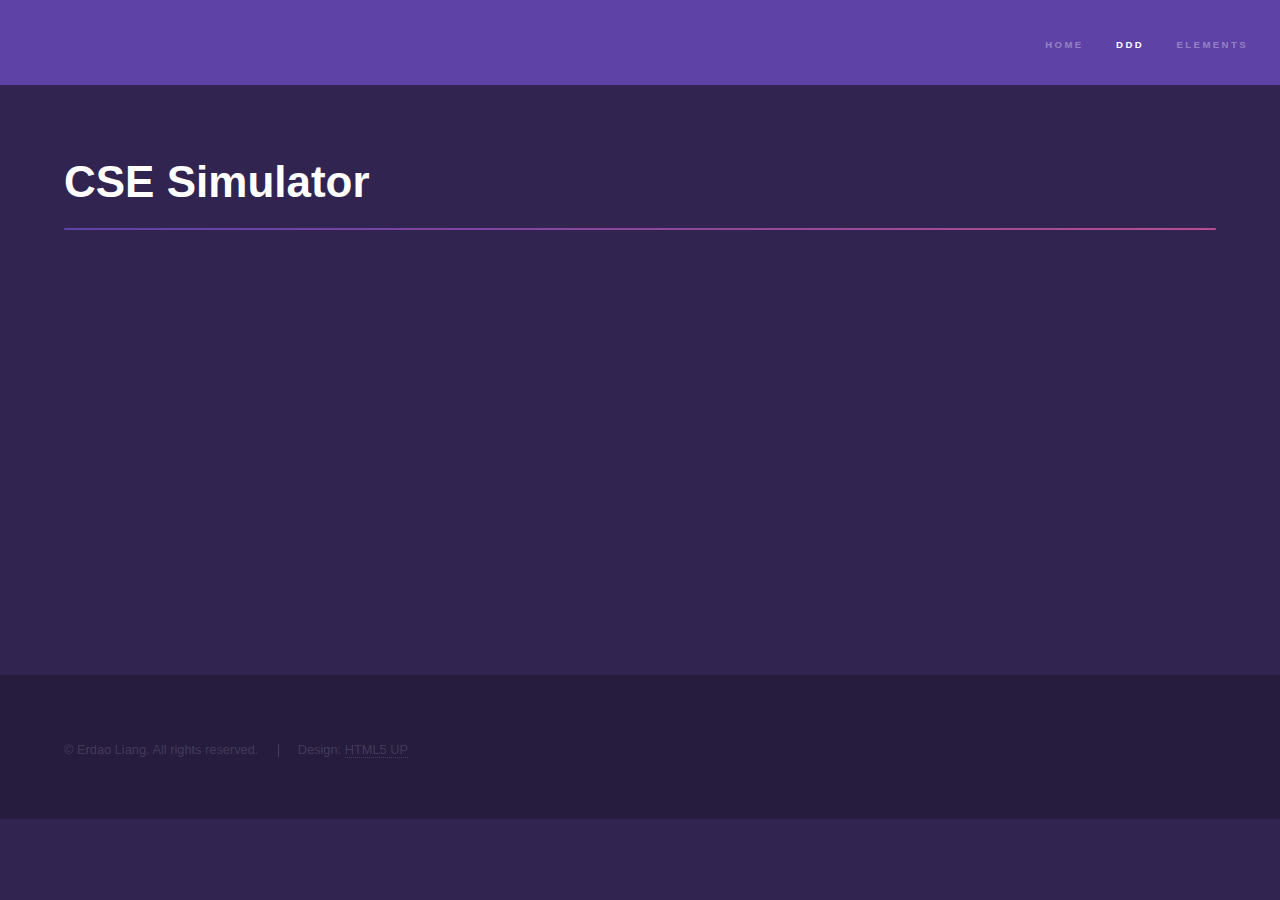
==== commit 4f52ca77: "page" ====
--- a/generic.html
+++ b/generic.html
@@ -16,11 +16,11 @@
 
 		<!-- Header -->
 			<header id="header">
-				<a href="index.html" class="title">Hyperspace</a>
+				<a href="index.html" class="title"></a>
 				<nav>
 					<ul>
 						<li><a href="index.html">Home</a></li>
-						<li><a href="generic.html" class="active">Generic</a></li>
+						<li><a href="generic.html" class="active">ddd</a></li>
 						<li><a href="elements.html">Elements</a></li>
 					</ul>
 				</nav>
@@ -32,10 +32,10 @@
 				<!-- Main -->
 					<section id="main" class="wrapper">
 						<div class="inner">
-							<h1 class="major">A Generic Page</h1>
-							<span class="image fit"><img src="images/pic04.jpg" alt="" /></span>
-							<p>Donec eget ex magna. Interdum et malesuada fames ac ante ipsum primis in faucibus. Pellentesque venenatis dolor imperdiet dolor mattis sagittis. Praesent rutrum sem diam, vitae egestas enim auctor sit amet. Pellentesque leo mauris, consectetur id ipsum sit amet, fergiat. Pellentesque in mi eu massa lacinia malesuada et a elit. Donec urna ex, lacinia in purus ac, pretium pulvinar mauris. Curabitur sapien risus, commodo eget turpis at, elementum convallis elit. Pellentesque enim turpis, hendrerit tristique.</p>
-							<p>Interdum et malesuada fames ac ante ipsum primis in faucibus. Pellentesque venenatis dolor imperdiet dolor mattis sagittis. Praesent rutrum sem diam, vitae egestas enim auctor sit amet. Pellentesque leo mauris, consectetur id ipsum sit amet, fersapien risus, commodo eget turpis at, elementum convallis elit. Pellentesque enim turpis, hendrerit tristique lorem ipsum dolor.</p>
+							<h1 class="major">CSE Simulator</h1>
+							<!-- <span class="image fit"><img src="images/pic04.jpg" alt="" /></span> -->
+							<iframe width="560" height="315" src="https://youtu.be/LCr9CwavXH4" frameborder="0" allow="accelerometer; autoplay; clipboard-write; encrypted-media; gyroscope; picture-in-picture" allowfullscreen></iframe>
+							<p></p>
 						</div>
 					</section>
 
@@ -45,7 +45,7 @@
 			<footer id="footer" class="wrapper alt">
 				<div class="inner">
 					<ul class="menu">
-						<li>&copy; Untitled. All rights reserved.</li><li>Design: <a href="http://html5up.net">HTML5 UP</a></li>
+						<li>&copy; Erdao Liang. All rights reserved.</li><li>Design: <a href="http://html5up.net">HTML5 UP</a></li>
 					</ul>
 				</div>
 			</footer>
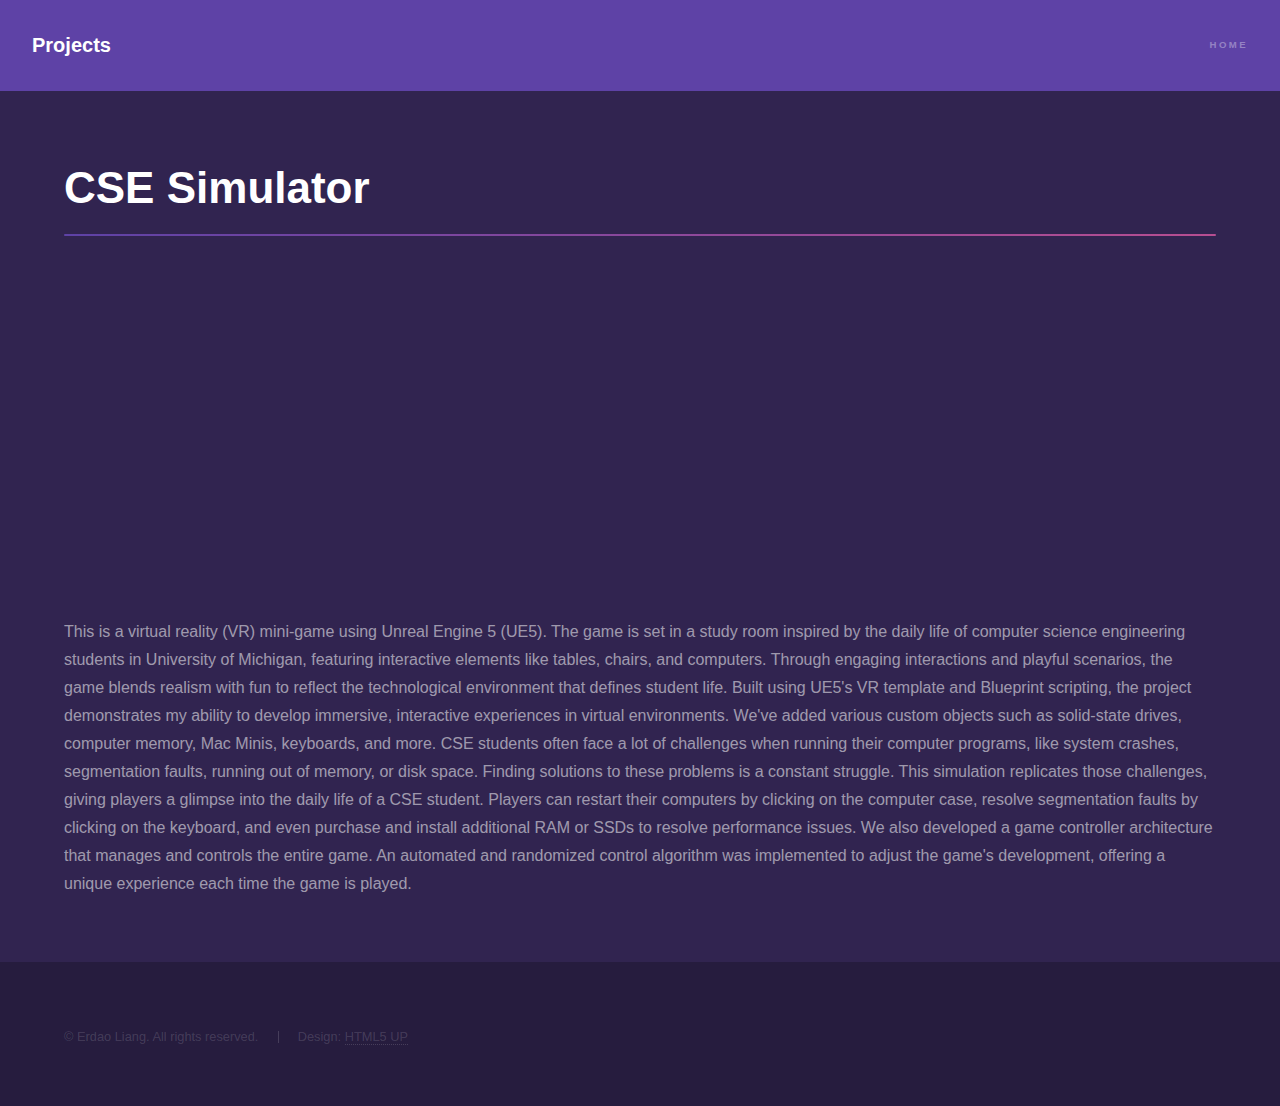
==== commit 986f1506: "desriptive para" ====
--- a/generic.html
+++ b/generic.html
@@ -16,12 +16,12 @@
 
 		<!-- Header -->
 			<header id="header">
-				<a href="index.html" class="title"></a>
+				<a href="index.html" class="title">Projects</a>
 				<nav>
 					<ul>
 						<li><a href="index.html">Home</a></li>
-						<li><a href="generic.html" class="active">ddd</a></li>
-						<li><a href="elements.html">Elements</a></li>
+						<!-- <li><a href="generic.html" class="active">ddd</a></li>
+						<li><a href="elements.html">Elements</a></li> -->
 					</ul>
 				</nav>
 			</header>
@@ -35,7 +35,13 @@
 							<h1 class="major">CSE Simulator</h1>
 							<!-- <span class="image fit"><img src="images/pic04.jpg" alt="" /></span> -->
 							<iframe width="560" height="315" src="https://youtu.be/LCr9CwavXH4" frameborder="0" allow="accelerometer; autoplay; clipboard-write; encrypted-media; gyroscope; picture-in-picture" allowfullscreen></iframe>
-							<p></p>
+							<p>
+							This is a virtual reality (VR) mini-game using Unreal Engine 5 (UE5). The game is set in a study room inspired by the daily life of computer science engineering students in University of Michigan, featuring interactive elements like tables, chairs, and computers. Through engaging interactions and playful scenarios, the game blends realism with fun to reflect the technological environment that defines student life. Built using UE5's VR template and Blueprint scripting, the project demonstrates my ability to develop immersive, interactive experiences in virtual environments.
+							
+							We've added various custom objects such as solid-state drives, computer memory, Mac Minis, keyboards, and more. CSE students often face a lot of challenges when running their computer programs, like system crashes, segmentation faults, running out of memory, or disk space. Finding solutions to these problems is a constant struggle. This simulation replicates those challenges, giving players a glimpse into the daily life of a CSE student. Players can restart their computers by clicking on the computer case, resolve segmentation faults by clicking on the keyboard, and even purchase and install additional RAM or SSDs to resolve performance issues.
+
+							We also developed a game controller architecture that manages and controls the entire game. An automated and randomized control algorithm was implemented to adjust the game's development, offering a unique experience each time the game is played.
+							</p>
 						</div>
 					</section>
 
